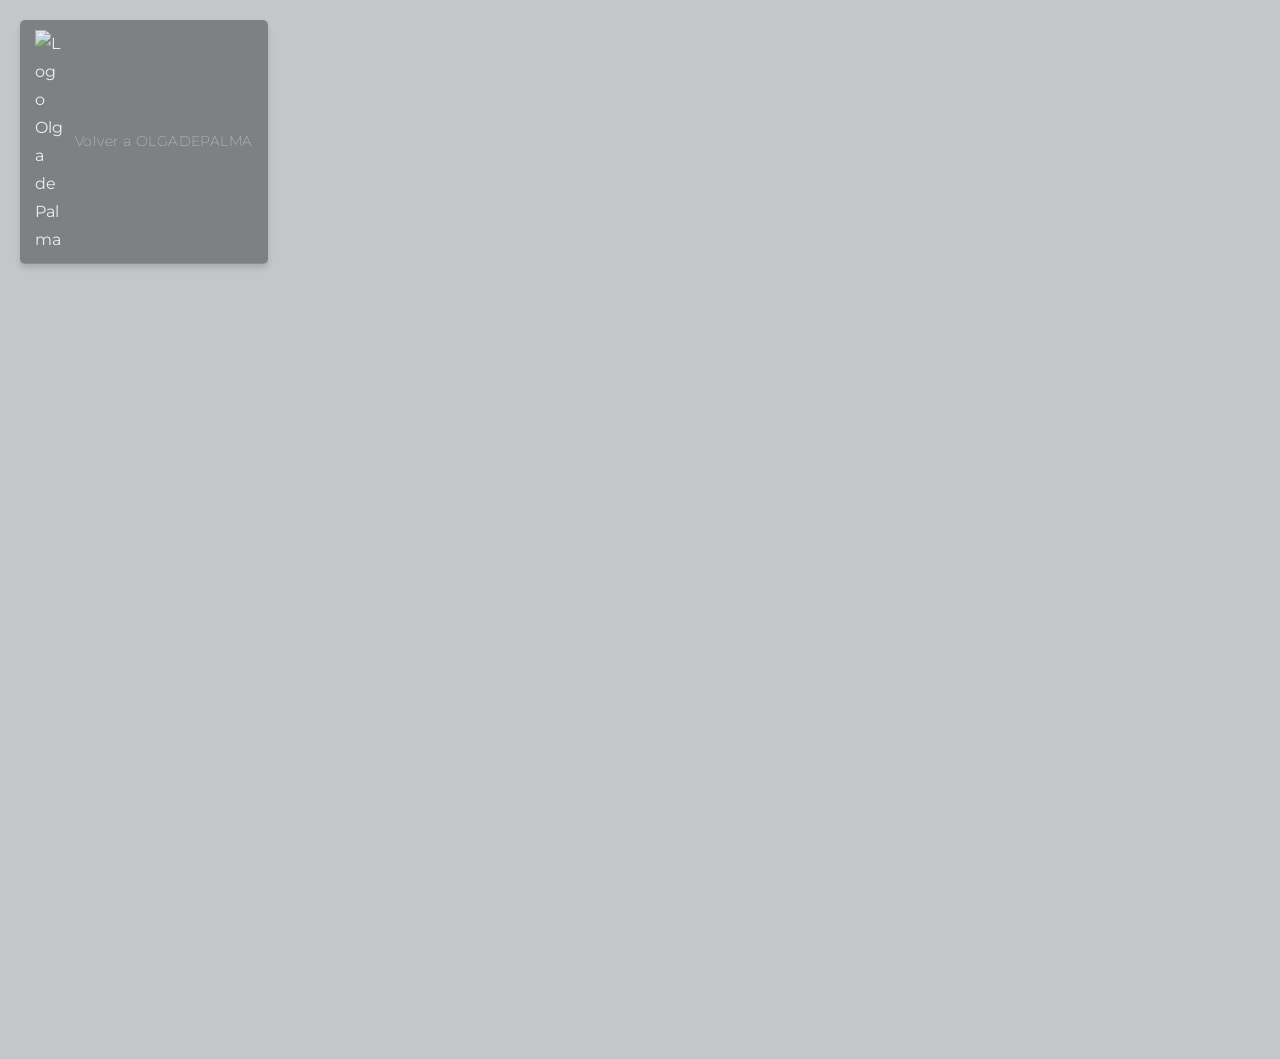
==== index.html @ db9b8082 "Añadir landing GTS y enlaces cruzados con la de Sony - Nueva landing gts/ con el roster de GTS, fond" ====
<!DOCTYPE html>

<html lang="en">
<head>
<meta charset="utf-8"/>
<meta content="ie=edge" http-equiv="x-ua-compatible"/>
<title>Sony Music Line-Up | Olga de Palma</title>
<meta content="width=device-width, initial-scale=1, shrink-to-fit=no" name="viewport"/>
<meta content="telephone=no" name="format-detection"/>
<meta content="true" name="HandheldFriendly"/>
<link href="https://fonts.googleapis.com/css2?family=Montserrat:wght@400;600&family=Oswald:wght@500&family=Poppins:wght@200;300;400;600&family=Material+Icons&display=swap" rel="stylesheet">
<link href="css/vendor.css" rel="stylesheet"/>
<link href="css/main.css" rel="stylesheet"/>
<link href="https://stackpath.bootstrapcdn.com/font-awesome/4.7.0/css/font-awesome.min.css" rel="stylesheet"/>

<!-- ICONS-->

<link href="img/content/android-chrome-192x192.png" rel="icon" sizes="192x192" type="image/png"/>
<meta content="#ffffff" name="msapplication-TileColor"/>
<meta content="img/content/favicon-32x32" name="msapplication-TileImage"/>

<link href="img/content/apple-touch-icon.png" rel="apple-touch-icon" sizes="180x180"/><link href="img/content/favicon-32x32.png" rel="icon" sizes="32x32" type="image/png"/><link href="img/content/favicon-16x16.png" rel="icon" sizes="16x16" type="image/png"/><link href="img/content/manifest.json" rel="manifest"/><meta content="#ffffff" name="theme-color"/></head>
<body data-barba="wrapper">
<!-- Loading Spinner-->
<svg class="spinner js-spinner d-lg-none d-block" height="65px" viewbox="0 0 66 66" width="65px" xmlns="http://www.w3.org/2000/svg">
<circle class="spinner__path" cx="33" cy="33" fill="none" r="30" stroke-linecap="round" stroke-width="6"></circle>
</svg>
<!-- - Loading Spinner-->
<!-- Cursor follower-->
<div class="cursor" id="js-cursor">
<div class="cursor__follower">
<svg version="1.1" viewbox="0 0 100 100" xmlns="http://www.w3.org/2000/svg" xmlns:xlink="http://www.w3.org/1999/xlink">
<circle cx="50" cy="50" id="inner" r="40"></circle>
<circle cx="50" cy="50" id="outter" r="40"></circle>
</svg>
</div>
</div>
<!-- - Cursor follower-->
<!-- Project hover backgrounds-->
<div class="project-backgrounds">
<div class="project-backgrounds__overlay overlay overlay_dark"></div>
</div>

<!-- PAGE HEADER -->
<header class="header header_fixed container-fluid">
  <div class="row justify-content-between align-items-center">
    
   <!-- <a class="logo goto-slide" href="#lineup">
  <img src="img/logo sony.svg" alt="Sony Music" class="logo__img">
</a> 
    
    <div class="col-auto header__col-right">
      <div class="header__burger" id="js-burger">
        <div class="header__burger-line"></div>
        <div class="header__burger-line"></div>
      </div>
    </div> -->

  </div>
</header>
<style>
  /* Bloquear scroll vertical */
html, body {
    overflow: hidden !important;
    height: 100vh;
    margin: 0;
    padding: 0;
}

.page-wrapper {
    overflow: hidden;
    height: 100vh;
    width: 100%;
}

body {
    overscroll-behavior: none;
    -webkit-overflow-scrolling: touch;
    position: fixed;
    width: 100%;
}
</style>
  
<!-- MENU CATEGORIAS 
<div class="header__wrapper-overlay-menu">
<div class="header__wrapper-menu">
<ul class="menu-overlay js-menu-overlay">
<li><a href="#actrices-actors"><div class="menu-overlay__item-wrapper"><span class="split-chars">ACTRICES Y ACTORES</span></div></a></li>
<li><a href="#escritores"><div class="menu-overlay__item-wrapper"><span class="split-chars">ESCRITORXS</span></div></a></li>
<li><a href="#artistas"><div class="menu-overlay__item-wrapper"><span class="split-chars">ARTISTAS</span></div></a></li>
<li><a href="#cantantes"><div class="menu-overlay__item-wrapper"><span class="split-chars">CANTANTES</span></div></a></li>
</ul>
</div>
<!-- menu 
<div class="header__wrapper-overlay-widgets color-white bg-dark">

  <div class="header__wrapper-property">

    <div class="figure-property">

      <!-- Buscador de talentos 
<div class="talent-search-bar" style="margin-bottom:20px;">
  <input type="text" id="talent-search" placeholder="Buscar talents...">
</div>
      <!-- LISTADO DE TALENTOS COMPLETO 
<div class="talent-list-block" style="max-height: 60vh; overflow-y: auto; margin-bottom: 40px;">
  
  <h5 class="talent-category">ACTRICES Y ACTORES</h5>
  <ul class="talent-list">
    <li><a href="#a2" class="goto-slide">AÏCHA VILLAVERDE</a></li>
    <li><a href="#a1" class="goto-slide">SUSANA ABAITUA</a></li>
  </ul>

  <h5 class="talent-category">ESCRITORXS</h5>
  <ul class="talent-list">
    <li><a href="#e1" class="goto-slide">FRANCESC MIRALLES</a></li>
  
  </ul>

  <h5 class="talent-category">ARTISTAS</h5>
  <ul class="talent-list">
    <li><a href="#r1" class="goto-slide">VALENTINA AMÉSTICA</a></li>
  </ul>

  <h5 class="talent-category">CANTANTES</h5>
  <ul class="talent-list">
    <li><a href="#c3" class="goto-slide">ABRAHAM MATEO</a></li>
    <li><a href="#c4" class="goto-slide">ALEJANDRO SANZ</a></li>
    <li><a href="#c5" class="goto-slide">AMARAL</a></li>
    <li><a href="#c6" class="goto-slide">AMAYA</a></li>
    <li><a href="#c7" class="goto-slide">ANA MENA</a></li>
    <li><a href="#c8" class="goto-slide">ARDE BOGOTÁ</a></li>
    <li><a href="#c29" class="goto-slide">BAD BUNNY</a></li>
    <li><a href="#c9" class="goto-slide">BB TRICKS</a></li>
    <li><a href="#c31" class="goto-slide">BECKY G</a></li>
    <li><a href="#c30" class="goto-slide">BEÉLE</a></li>
    <li><a href="#c81" class="goto-slide">BELÉN AGUILERA</a></li>
    <li><a href="#c32" class="goto-slide">BIZARRAP</a></li>
    <li><a href="#c10" class="goto-slide">C. TANGANA</a></li>
    <li><a href="#c33" class="goto-slide">CAMILO</a></li>
    <li><a href="#c34" class="goto-slide">CARLOS RIVERA</a></li>
    <li><a href="#c35" class="goto-slide">CARLOS VIVES</a></li>
    <li><a href="#c36" class="goto-slide">CATRIEL Y PACO AMOROSO</a></li>
    <li><a href="#c37" class="goto-slide">CHRISTINA AGUILERA</a></li>
    <li><a href="#c38" class="goto-slide">DAMIANO</a></li>
    <li><a href="#c11" class="goto-slide">DANI MARTÍN</a></li>
    <li><a href="#c39" class="goto-slide">DIEGO TORRES</a></li>
    <li><a href="#c40" class="goto-slide">DOMELIPA</a></li>
    <li><a href="#c41" class="goto-slide">DUKI</a></li>
    <li><a href="#c12" class="goto-slide">EL NIÑO DE ELCHE</a></li>
    <li><a href="#c42" class="goto-slide">EMILIA</a></li>
    <li><a href="#c43" class="goto-slide">ENRIQUE IGLESIAS</a></li>
    <li><a href="#c13" class="goto-slide">ESTOPA</a></li>
    <li><a href="#c44" class="goto-slide">EVALUNA</a></li>
    <li><a href="#c45" class="goto-slide">GALE</a></li>
    <li><a href="#c46" class="goto-slide">GLORIA ESTEFAN</a></li>
    <li><a href="#c14" class="goto-slide">GUITARRICADELAFUENTE</a></li>
    <li><a href="#c15" class="goto-slide">INDIA MARTÍNEZ</a></li>
    <li><a href="#c47" class="goto-slide">JENNIFER LOPEZ</a></li>
    <li><a href="#c48" class="goto-slide">JORGE DREXLER</a></li>
    <li><a href="#c20" class="goto-slide">JULIETA</a></li>
    <li><a href="#c49" class="goto-slide">JULIETA VENEGAS</a></li>
    <li><a href="#c50" class="goto-slide">KANY GARCÍA</a></li>
    <li><a href="#c51" class="goto-slide">KAPO</a></li>
    <li><a href="#c52" class="goto-slide">LALI</a></li>
    <li><a href="#c22" class="goto-slide">LEIVA</a></li>
    <li><a href="#c53" class="goto-slide">LIA KALI</a></li>
    <li><a href="#c54" class="goto-slide">LUISA SONZA</a></li> 
    <li><a href="#c1" class="goto-slide">LUNA KI</a></li>
    <!--<li><a href="#c55" class="goto-slide">LUZ GAGGI</a></li>
    <li><a href="#c56" class="goto-slide">MALUMA</a></li>
    <li><a href="#c16" class="goto-slide">MANOLO GARCÍA</a></li>
    <li><a href="#c57" class="goto-slide">MANUEL TURIZO</a></li>
    <li><a href="#c58" class="goto-slide">MARC ANTHONY</a></li> 
    <li><a href="#c80" class="goto-slide">MARINA CARMONA</a></li>
    <!-- <li><a href="#c59" class="goto-slide">MARSHMELLO</a></li>
    <li><a href="#c17" class="goto-slide">MELENDI</a></li>
    <li><a href="#c63" class="goto-slide">MILO J</a></li> 
    <li><a href="#c2" class="goto-slide">MIRIAM RODRÍGUEZ</a></li>
   <!-- <li><a href="#c60" class="goto-slide">NATALIA LAFOURCADE</a></li>
    <li><a href="#c61" class="goto-slide">NATHY PELUSO</a></li>
    <li><a href="#c62" class="goto-slide">NATTI NATASHA</a></li>
    <li><a href="#c64" class="goto-slide">NICKY NICOLE</a></li>
    <li><a href="#c18" class="goto-slide">NIÑA PASTORI</a></li>
    <li><a href="#c65" class="goto-slide">NODAL</a></li>
    <li><a href="#c19" class="goto-slide">OMAR MONTES</a></li>
    <li><a href="#c66" class="goto-slide">OZUNA</a></li>
    <li><a href="#c67" class="goto-slide">PALOMA MAMI</a></li>
    <li><a href="#c68" class="goto-slide">RAUW ALEJANDRO</a></li>
    <li><a href="#c24" class="goto-slide">RELS B</a></li>
    <li><a href="#c23" class="goto-slide">RESIDENTE</a></li>
    <li><a href="#c69" class="goto-slide">RICKY MARTIN</a></li>
    <li><a href="#c70" class="goto-slide">ROMEO SANTOS</a></li>
    <li><a href="#c25" class="goto-slide">ROSALÍA</a></li>
    <li><a href="#c26" class="goto-slide">ROZALÉN</a></li>
    <li><a href="#c71" class="goto-slide">SHAKIRA</a></li>
    <li><a href="#c74" class="goto-slide">THALIA</a></li>
    <li><a href="#c72" class="goto-slide">TINI</a></li>
    <li><a href="#c73" class="goto-slide">TOKISHA</a></li>
    <li><a href="#c27" class="goto-slide">TWIN MELODY</a></li>
    <li><a href="#c28" class="goto-slide">VICCO</a></li>
  </ul>


</div>

    </div>

  </div>

  <!-- BLOQUE DE EMAIL 
  <div class="header__wrapper-property">
    <div class="figure-property">
      <div class="figure-property__wrapper-heading">
        <h6 class="split-text">E-mail</h6>
      </div>
      <div class="figure-property__content">
        <ul class="figure-property__list">
          <li class="figure-property__item">
            <div class="split-text"><a href="mailto:olga@olgadepalma.com">olga@olgadepalma.com</a></div>
          </li>
        </ul>
      </div>
    </div>
  </div>

</div>
<!-- - information 
</div>
</header>

<!-- - PAGE HEADER -->
<!-- PAGE MAIN-->
<main class="page-wrapper" data-barba="container" data-barba-namespace="light">
<!-- section HEADINGS SLIDER -->
<section class="section section-fullscreen-slider section-headings-slider section-fullheight" data-os-animation="data-os-animation">
<div class="section-fullheight__inner section-fullscreen-slider__inner">
  
<div class="slider swiper-container slider-headings js-slider-headings" tabindex="0">
  
<div class="swiper-wrapper">

  <!--portada-->
<div id="lineup" class="swiper-slide slider-headings__slide" style="background-image: url('img/fotos/fondo.jpeg'); background-size: cover; background-position: center;">
  <div class="slide-content">
    <a class="logo goto-slide" href="#lineup">
      <img src="img/logo sony.svg" alt="Sony Music" class="logo__img_home">
    </a>
    <h2 class="white-text">
  ARTIST ROSTER
</h2>
  </div>
</div>

<!-- Slide 1 -->
<div class="swiper-slide slider-headings__slide sony-slide" id="sony-slide-1" data-slide="sony-slide-1" style="background-image: url('img/fotos/fondo.jpeg'); background-size: cover; background-position: center;">
  <div class="sony-slide-wrapper">
    <div class="sony-grid">
      <div class="artist-card" onclick="showPopup('ABRAHAM MATEO')">
        <img src="img/fotos/abrahammateo.webp" alt="Abraham Mateo">
        <span>ABRAHAM MATEO</span>
      </div>
      <div class="artist-card" onclick="showPopup('ALEJANDRO SANZ')">
        <img src="img/fotos/alejandrosanz.jpeg" alt="Alejandro Sanz">
        <span>ALEJANDRO SANZ</span>
      </div>
      <div class="artist-card" onclick="showPopup('ANA MENA')">
        <img src="img/fotos/anamena.webp" alt="Ana Mena">
        <span>ANA MENA</span>
      </div>
      <div class="artist-card" onclick="showPopup('C. TANGANA')">
        <img src="img/fotos/ctangana.jpeg" alt="C. Tangana">
        <span>C. TANGANA</span>
      </div>
      <div class="artist-card" onclick="showPopup('LIA KALI')">
        <img src="img/fotos/liakali.jpeg" alt="Lia Kali">
        <span>LIA KALI</span>
      </div>
      <div class="artist-card" onclick="showPopup('BAD BUNNY')">
        <img src="img/fotos/badbunny.jpeg" alt="Bad Bunny">
        <span>BAD BUNNY</span>
      </div>
      <div class="artist-card" onclick="showPopup('BEÉLE')">
        <img src="img/fotos/beele.jpeg" alt="Beéle">
        <span>BEÉLE</span>
      </div>
      <div class="artist-card" onclick="showPopup('SHAKIRA')">
        <img src="img/fotos/shakira.jpeg" alt="Shakira">
        <span>SHAKIRA</span>
      </div>
      <div class="artist-card" onclick="showPopup('MANUEL TURIZO')">
        <img src="img/fotos/manuelturizo.jpg" alt="Manuel Turizo">
        <span>MANUEL TURIZO</span>
      </div>
      <div class="artist-card" onclick="showPopup('BELÉN AGUILERA')">
        <img src="img/fotos/belenaguilera.jpeg" alt="Belén Aguilera">
        <span>BELÉN AGUILERA</span>
      </div>
      <div class="artist-card" onclick="showPopup('DELLAFUENTE')">
        <img src="img/fotos/dellafuente.jpg" alt="Dellafuente">
        <span>DELLAFUENTE</span>
      </div>
      <div class="artist-card" onclick="showPopup('MAFALDA CARDENAL')">
        <img src="img/fotos/mafalda.jpeg" alt="Mafalda Cardenal">
        <span>MAFALDA CARDENAL</span>
      </div>
      <div class="artist-card" onclick="showPopup('YERAI CORTÉS')">
        <img src="img/fotos/YeraiCOrtes.jpeg" alt="Yerai Cortés">
        <span>YERAI CORTÉS</span>
      </div>
      <div class="artist-card" onclick="showPopup('CATRIEL Y PACO AMOROSO')">
        <img src="img/fotos/catrielypacoamoroso.jpeg" alt="Catriel y Paco Amoroso">
        <span>CATRIEL Y PACO AMOROSO</span>
      </div>
      <div class="artist-card" onclick="showPopup('TINI')">
        <img src="img/fotos/tini.jpg" alt="Tini">
        <span>TINI</span>
      </div>
      <div class="artist-card" onclick="showPopup('RELS B')">
        <img src="img/fotos/relsb.jpeg" alt="Rels B">
        <span>RELS B</span>
      </div>
      <div class="artist-card" onclick="showPopup('CARMINHO')">
        <img src="img/fotos/Carminho.jpeg" alt="Carminho">
        <span>CARMINHO</span>
      </div>
      <div class="artist-card" onclick="showPopup('ARDE BOGOTÁ')">
        <img src="img/fotos/ardebogota.jpeg" alt="Arde Bogotá">
        <span>ARDE BOGOTÁ</span>
      </div>
    </div>
  </div>
</div>



<!-- Slide 2 -->
<div class="swiper-slide slider-headings__slide sony-slide" id="sony-slide-2" data-slide="sony-slide-2" style="background-image: url('img/fotos/fondo.jpeg'); background-size: cover; background-position: center;">
  <div class="sony-slide-wrapper">
    <div class="sony-grid">
      <div class="artist-card" onclick="showPopup('DUKI')">
        <img src="img/fotos/duki.jpeg" alt="Duki">
        <span>DUKI</span>
      </div>
      <div class="artist-card" onclick="showPopup('JULIETA')">
        <img src="img/fotos/julieta.jpeg" alt="Julieta">
        <span>JULIETA</span>
      </div>
      <div class="artist-card" onclick="showPopup('JORGE DREXLER')">
        <img src="img/fotos/jorgedrexler.jpeg" alt="Jorge Drexler">
        <span>JORGE DREXLER</span>
      </div>
      <div class="artist-card" onclick="showPopup('EMILIA')">
        <img src="img/fotos/emilia.jpg" alt="Emilia">
        <span>EMILIA</span>
      </div>
      <div class="artist-card" onclick="showPopup('LEIVA')">
        <img src="img/fotos/leiva.jpeg" alt="Leiva">
        <span>LEIVA</span>
      </div>
      <div class="artist-card" onclick="showPopup('INDIA MARTÍNEZ')">
        <img src="img/fotos/indiamartinez.jpeg" alt="India Martínez">
        <span>INDIA MARTÍNEZ</span>
      </div>
      <div class="artist-card" onclick="showPopup('NATHY PELUSO')">
        <img src="img/fotos/nathypeluso.webp" alt="Nathy Peluso">
        <span>NATHY PELUSO</span>
      </div>
      <div class="artist-card" onclick="showPopup('GALE')">
        <img src="img/fotos/gale.jpeg" alt="Gale">
        <span>GALE</span>
      </div>
      <div class="artist-card" onclick="showPopup('GUITARRICADELAFUENTE')">
        <img src="img/fotos/guitarricadelafuente.jpeg" alt="Guitarricadelafuente">
        <span>GUITARRICADELAFUENTE</span>
      </div>
      <div class="artist-card" onclick="showPopup('KAPO')">
        <img src="img/fotos/kapo.jpeg" alt="Kapo">
        <span>KAPO</span>
      </div>
      <div class="artist-card" onclick="showPopup('LALI')">
        <img src="img/fotos/lali.jpeg" alt="Lali">
        <span>LALI</span>
      </div>
      <div class="artist-card" onclick="showPopup('CAMILO')">
        <img src="img/fotos/camilo.jpeg" alt="Camilo">
        <span>CAMILO</span>
      </div>
      <div class="artist-card" onclick="showPopup('DOMELIPA')">
        <img src="img/fotos/domelipa.jpeg" alt="Domelipa">
        <span>DOMELIPA</span>
      </div>
      <div class="artist-card" onclick="showPopup('DAMIANO')">
        <img src="img/fotos/damiano.jpeg" alt="Damiano">
        <span>DAMIANO</span>
      </div>
      <div class="artist-card" onclick="showPopup('ROSALÍA')">
        <img src="img/fotos/rosalia.webp" alt="Rosalía">
        <span>ROSALÍA</span>
      </div>
      <div class="artist-card" onclick="showPopup('ESTOPA')">
        <img src="img/fotos/estopa.jpeg" alt="Estopa">
        <span>ESTOPA</span>
      </div>
      <div class="artist-card" onclick="showPopup('RICKY MARTIN')">
        <img src="img/fotos/rickymartin.jpeg" alt="Ricky Martin">
        <span>RICKY MARTIN</span>
      </div>
      <div class="artist-card" onclick="showPopup('JULIETA VENEGAS')">
        <img src="img/fotos/julietavenegas.jpeg" alt="Julieta Venegas">
        <span>JULIETA VENEGAS</span>
      </div>
    </div>
  </div>
</div>



<!-- Slide Galería Sony 3 -->
<div class="swiper-slide slider-headings__slide sony-slide" id="sony-slide-3" style="background-image: url('img/fotos/fondo.jpeg'); background-size: cover; background-position: center;">
  <div class="sony-slide-wrapper">
    <div class="sony-grid">
      <div class="artist-card" onclick="showPopup('RAUW ALEJANDRO')">
        <img src="img/fotos/rauwalejandro.jpeg" alt="Rauw Alejandro">
        <span>RAUW ALEJANDRO</span>
      </div>
      <div class="artist-card" onclick="showPopup('NICKI NICOLE')">
        <img src="img/fotos/nickynicole.jpeg" alt="Nicki Nicole">
        <span>NICKI NICOLE</span>
      </div>
      <div class="artist-card" onclick="showPopup('JENNIFER LÓPEZ')">
        <img src="img/fotos/jenniferlopez.jpeg" alt="Jennifer López">
        <span>JENNIFER LÓPEZ</span>
      </div>
      <div class="artist-card" onclick="showPopup('RESIDENTE')">
        <img src="img/fotos/residente.jpeg" alt="Residente">
        <span>RESIDENTE</span>
      </div>
      <div class="artist-card" onclick="showPopup('OZUNA')">
        <img src="img/fotos/ozuna.jpeg" alt="Ozuna">
        <span>OZUNA</span>
      </div>
      <div class="artist-card" onclick="showPopup('MALUMA')">
        <img src="img/fotos/maluma.jpeg" alt="Maluma">
        <span>MALUMA</span>
      </div>
      <div class="artist-card" onclick="showPopup('ENRIQUE IGLESIAS')">
        <img src="img/fotos/enriqueiglesias.jpeg" alt="Enrique Iglesias">
        <span>ENRIQUE IGLESIAS</span>
      </div>
      <div class="artist-card" onclick="showPopup('ROMEO SANTOS')">
        <img src="img/fotos/romeosantos.jpeg" alt="Romeo Santos">
        <span>ROMEO SANTOS</span>
      </div>
      <div class="artist-card" onclick="showPopup('BECKY G')">
        <img src="img/fotos/beckyg.jpeg" alt="Becky G">
        <span>BECKY G</span>
      </div>
      <div class="artist-card" onclick="showPopup('CHRISTINA AGUILERA')">
        <img src="img/fotos/christinaaguilera.jpeg" alt="Christina Aguilera">
        <span>CHRISTINA AGUILERA</span>
      </div>
      <div class="artist-card" onclick="showPopup('GLORIA ESTEFAN')">
        <img src="img/fotos/gloriaestefan.jpeg" alt="Gloria Estefan">
        <span>GLORIA ESTEFAN</span>
      </div>
      <div class="artist-card" onclick="showPopup('NODAL')">
        <img src="img/fotos/nodal.jpeg" alt="Nodal">
        <span>NODAL</span>
      </div>
      <div class="artist-card" onclick="showPopup('NATALIA LAFOURCADE')">
        <img src="img/fotos/natalialafourcade.jpeg" alt="Natalia Lafourcade">
        <span>NATALIA LAFOURCADE</span>
      </div>
      <div class="artist-card" onclick="showPopup('THALIA')">
        <img src="img/fotos/thalia.jpeg" alt="Thalia">
        <span>THALIA</span>
      </div>
      <div class="artist-card" onclick="showPopup('LUISA SONZA')">
        <img src="img/fotos/luisasonza.jpeg" alt="Luisa Sonza">
        <span>LUISA SONZA</span>
      </div>
      <div class="artist-card" onclick="showPopup('BIZARRAP')">
        <img src="img/fotos/bizarrap.jpeg" alt="Bizarrap">
        <span>BIZARRAP</span>
      </div>
      <div class="artist-card" onclick="showPopup('MARC ANTHONY')">
        <img src="img/fotos/marcanthony.jpeg" alt="Marc Anthony">
        <span>MARC ANTHONY</span>
      </div>
      <div class="artist-card" onclick="showPopup('AMARAL')">
        <img src="img/fotos/amaral.jpeg" alt="Amaral">
        <span>AMARAL</span>
      </div>
    </div>
  </div>
</div>

<!-- Slide Galería Sony 4 -->
<div class="swiper-slide slider-headings__slide sony-slide" id="sony-slide-4" style="background-image: url('img/fotos/fondo.jpeg'); background-size: cover; background-position: center;">
  <div class="sony-slide-wrapper">
    <div class="sony-grid">
      <div class="artist-card" onclick="showPopup('NATTI NATASHA')">
        <img src="img/fotos/nattinatasha.jpeg" alt="Natti Natasha">
        <span>NATTI NATASHA</span>
      </div>
      <div class="artist-card" onclick="showPopup('PALOMA MAMI')">
        <img src="img/fotos/palomamami.jpeg" alt="Paloma Mami">
        <span>PALOMA MAMI</span>
      </div>
      <div class="artist-card" onclick="showPopup('MELENDI')">
        <img src="img/fotos/melendi.jpeg" alt="Melendi">
        <span>MELENDI</span>
      </div>
      <div class="artist-card" onclick="showPopup('AMAIA MONTERO')">
        <img src="img/fotos/amaya.jpeg" alt="Amaia Montero">
        <span>AMAIA MONTERO</span>
      </div>
      <div class="artist-card" onclick="showPopup('ROZALÉN')">
        <img src="img/fotos/rozalen.jpeg" alt="Rozalén">
        <span>ROZALÉN</span>
      </div>
      <div class="artist-card" onclick="showPopup('BB TRICKZ')">
        <img src="img/fotos/bbtrickz.jpeg" alt="BB Trickz">
        <span>BB TRICKZ</span>
      </div>
      <div class="artist-card" onclick="showPopup('TOKISHA')">
        <img src="img/fotos/tokisha.jpeg" alt="Tokisha">
        <span>TOKISHA</span>
      </div>
      <div class="artist-card" onclick="showPopup('VICCO')">
        <img src="img/fotos/vicco.jpeg" alt="Vicco">
        <span>VICCO</span>
      </div>
      <div class="artist-card" onclick="showPopup('MILO J')">
        <img src="img/fotos/miloj.jpeg" alt="Milo J">
        <span>MILO J</span>
      </div>
      <div class="artist-card" onclick="showPopup('DANI MARTÍN')">
        <img src="img/fotos/danimartin.jpeg" alt="Dani Martín">
        <span>DANI MARTÍN</span>
      </div>
      <div class="artist-card" onclick="showPopup('EVALUNA')">
        <img src="img/fotos/evaluna.jpeg" alt="Evaluna">
        <span>EVALUNA</span>
      </div>
      <div class="artist-card" onclick="showPopup('EL NIÑO DE ELCHE')">
        <img src="img/fotos/elche.jpeg" alt="El Niño de Elche">
        <span>EL NIÑO DE ELCHE</span>
      </div>
      <div class="artist-card" onclick="showPopup('MANOLO GARCÍA')">
        <img src="img/fotos/manologarcia.jpeg" alt="Manolo García">
        <span>MANOLO GARCÍA</span>
      </div>
      <div class="artist-card" onclick="showPopup('CARLOS RIVERA')">
        <img src="img/fotos/carlosrivera.jpeg" alt="Carlos Rivera">
        <span>CARLOS RIVERA</span>
      </div>
      <div class="artist-card" onclick="showPopup('OMAR MONTES')">
        <img src="img/fotos/omarmontes.jpeg" alt="Omar Montes">
        <span>OMAR MONTES</span>
      </div>
      <div class="artist-card" onclick="showPopup('LUZ GAGGI')">
        <img src="img/fotos/luzgaggi.jpeg" alt="Luz Gaggi">
        <span>LUZ GAGGI</span>
      </div>
      <div class="artist-card" onclick="showPopup('MARSHMELLO')">
        <img src="img/fotos/marshmello.jpeg" alt="Marshmello">
        <span>MARSHMELLO</span>
      </div>
    </div>
  </div>
</div>


<!-- Contacto Olga de Palma visible SIEMPRE -->

<div id="lineup" class="swiper-slide slider-headings__slide" style="background-image: url('img/fotos/fondo.jpeg'); background-size: cover; background-position: center;">
  <div class="slide-content">
    <!-- Logo en una fila superior -->
    <div class="logo-container">
      <img src="img/OLGADEPALMA_WHITE.svg" alt="olgadepalma" class="logo__img_footer">
    </div>
   <!-- Información en una fila inferior -->
<div class="footer-container">
  <span class="footer-name">OLGADEPALMA</span>
  <a href="mailto:olga@olgadepalma.com" class="footer-link">
    <i class="fa fa-envelope"></i> olga@olgadepalma.com
  </a>
  <a href="https://instagram.com/olgadepalma" target="_blank" class="footer-link">
    <i class="fa fa-instagram"></i> @olgadepalma
  </a>
</div>
<!-- Botones finales (solo en la última página): otro roster + volver a OLGADEPALMA -->
<div class="roster-actions">
<a href="gts/" class="roster-switch">
  <span>Ver artistas</span>
  <img src="img/gts/logo-gts-white.png" alt="GTS" class="roster-switch__logo">
  <i class="fa fa-long-arrow-right"></i>
</a>
<a href="https://lineup.olgadepalma.com" class="roster-switch" target="_blank">
  <span>Volver a</span>
  <img src="img/ODP_WHITE.svg" alt="Olga de Palma" class="roster-switch__logo roster-switch__logo--odp">
  <i class="fa fa-long-arrow-right"></i>
</a>
</div>
  </div>
</div>
<!-- - background images -->
<div class="slider-headings__footer">
<div class="slider__dots js-slider-headings__dots"></div>
<!-- - dots -->
<div class="slider__progress slider-headings__progress">
<div class="swiper-container slider-headings__counter js-slider-headings-counter-current">
<div class="swiper-wrapper"></div>
</div>
</div>
<!-- - counter -->
<div class="slider__arrow slider-headings__arrow slider-headings__arrow_prev js-slider-headings__prev">
<div class="slider__arrow-inner"><i class="material-icons">keyboard_arrow_left</i></div>
</div>
<div class="slider__arrow slider-headings__arrow slider-headings__arrow_next js-slider-headings__next">
<div class="slider__arrow-inner"><i class="material-icons">keyboard_arrow_right</i></div>
</div>
<!-- - nav arrows -->
</div>
</div>
</section>
<!-- - section HEADINGS SLIDER -->
 
</main>

<canvas id="js-webgl"></canvas>
<!-- - PAGE MAIN-->

<!-- Botón fijo -->
<a href="https://lineup.olgadepalma.com" class="fixed-button" target="_blank">
  <img src="img/ODP_WHITE.svg" alt="Logo Olga de Palma" class="fixed-button__logo">
  <span class="fixed-button__text text-thin">Volver a OLGADEPALMA</span>
</a>


<!--MENU GO TO-->
<script>
document.addEventListener('DOMContentLoaded', function () {
  function goToSlideOnClick(selector) {
    document.querySelectorAll(selector).forEach(link => {
      link.addEventListener('click', function (e) {
        const href = this.getAttribute('href');
        if (href && href.startsWith('#')) {
          const targetId = href.substring(1);
          const targetSlide = document.getElementById(targetId);
          if (targetSlide && window.sliderHeadingsInstance) {
            e.preventDefault();
            const slides = document.querySelectorAll('.swiper-slide');
            let targetIndex = -1;
            slides.forEach((slide, index) => {
              if (slide === targetSlide) targetIndex = index;
            });
           if (targetIndex !== -1) {
  window.sliderHeadingsInstance.slideTo(targetIndex, 200);
  // Cierra el menú si está abierto
  const $burger = document.getElementById('js-burger');
  if ($burger && $burger.classList.contains('header__burger_opened')) {
    $burger.click();
  }
  
}
          }
          // Cierra el menú si está abierto
          const $burger = document.getElementById('js-burger');
          if ($burger && $burger.classList.contains('header__burger_opened')) {
            $burger.click();
          }
        }
      });
    });
  }
  goToSlideOnClick('.menu-overlay a[href^="#"]');
  goToSlideOnClick('.talent-list a[href^="#"]');
  goToSlideOnClick('.logo.goto-slide');
});
</script>

<!--SEARCH-->
<script>
document.addEventListener('DOMContentLoaded', function () {
  const searchInput = document.getElementById('talent-search');
  if (searchInput) {
    searchInput.addEventListener('input', function () {
      const filter = this.value.toLowerCase();
      document.querySelectorAll('.talent-list li').forEach(function (li) {
        const text = li.textContent.toLowerCase();
        li.style.display = text.includes(filter) ? '' : 'none';
      });
    });
  }
});
document.addEventListener('overlayMenuClosed', function() {
  console.log('overlayMenuClosed');
  const slider = document.querySelector('.js-slider-headings');
  if (slider) {
    slider.setAttribute('tabindex', '0');
    slider.blur();
    slider.focus({ preventScroll: true });
  }
});

</script>

<script src="js/vendor.js"></script>
<script src="js/plugins/swiper.mousewheel.min.js"></script>
<script src="js/components.js"></script>


</body>
</html>
---- css/main.css ----
/* FONT */
@font-face {
  font-family: 'Avelire';
  src: url('../fonts/AVELIRE.otf') format('opentype');
  font-weight: normal;
  font-style: normal;
}

/* Ya no necesitas Helvetica Neue Thin si no la vas a usar más, pero si quieres mantenerla para algo especial puedes dejarla */
@font-face {
  font-family: 'Helvetica Neue Thin';
  src: url('../fonts/helvetica-neue-thin.ttf') format('truetype');
  font-weight: 100;
  font-style: normal;
}

/* ============================
   FONT: FAVORIT
   ============================ */

/* Light (300) */
@font-face {
  font-family: 'Favorit';
  src: url('../fonts/Favorit_Light.otf') format('opentype');
  font-weight: 300;
  font-style: normal;
}

/* Light Italic (300 italic) */
@font-face {
  font-family: 'Favorit';
  src: url('../fonts/Favorit_Light-Italic.otf') format('opentype');
  font-weight: 300;
  font-style: italic;
}

/* Regular (400) */
@font-face {
  font-family: 'Favorit';
  src: url('../fonts/Favorit_Regular.otf') format('opentype');
  font-weight: 400;
  font-style: normal;
}

/* Regular Italic (400 italic) */
@font-face {
  font-family: 'Favorit';
  src: url('../fonts/Favorit_Regular-Italic.otf') format('opentype');
  font-weight: 400;
  font-style: italic;
}

/* Medium (500) */
@font-face {
  font-family: 'Favorit';
  src: url('../fonts/Favorit_Medium.otf') format('opentype');
  font-weight: 500;
  font-style: normal;
}

/* Medium Italic (500 italic) */
@font-face {
  font-family: 'Favorit';
  src: url('../fonts/Favorit_Medium-Italic.otf') format('opentype');
  font-weight: 500;
  font-style: italic;
}

/* Bold (700) */
@font-face {
  font-family: 'Favorit';
  src: url('../fonts/Favorit_Bold.otf') format('opentype');
  font-weight: 700;
  font-style: normal;
}

/* Bold Italic (700 italic) */
@font-face {
  font-family: 'Favorit';
  src: url('../fonts/Favorit_Bold-Italic.otf') format('opentype');
  font-weight: 700;
  font-style: italic;
}



html {
  font-size: 16px;
  -moz-osx-font-smoothing: grayscale;
  -webkit-font-smoothing: antialiased;
  text-rendering: optimizeLegibility;
  overflow-x: hidden;
  width: 100%;
  height: 100%;
}

body {
  position: relative;
  width: 100%;
  min-width: 320px;
  font-family: 'Helvetica Neue Thin', sans-serif;
  background-color: #c5c6c9;
  color: #333333;
  font-size: 100%;
  line-height: 1.75;
  overflow-x: hidden;
  word-wrap: break-word;
}

.body_lock-scroll {
  overflow-y: hidden;
  position: fixed;
  top: 0;
  right: 0;
  bottom: 0;
  left: 0;
}

.body_custom-cursor {
  cursor: none;
}

img {
  max-width: 100%;
  height: auto;
}

.container-fluid {
  padding-left: 120px;
  padding-right: 120px;
}

.container {
  padding-left: 25px;
  padding-right: 25px;
}

.row {
  margin-left: -25px;
  margin-right: -25px;
}

.col, [class*=col-] {
  padding-left: 25px;
  padding-right: 25px;
}

.no-gutters {
  margin-left: 0 !important;
  margin-right: 0 !important;
}

.page-wrapper {
  z-index: 50;
}

@media screen and (max-width: 1400px) {
  .container-fluid {
    padding-left: 80px;
    padding-right: 80px;
  }
}
@media screen and (max-width: 1200px) {
  .container-fluid {
    padding-left: 50px;
    padding-right: 50px;
  }
}
@media screen and (max-width: 991px) {
  .container-fluid, .container {
    padding-left: 30px;
    padding-right: 30px;
  }

  .row {
    margin-left: -15px;
    margin-right: -15px;
  }

  .col, [class*=col-] {
    padding-left: 15px;
    padding-right: 15px;
  }
}
/*!========================================================================
 * 1. Button
 * ======================================================================!*/
.button {
  position: relative;
  display: inline-block;
  padding: 22px 50px;
  border-radius: 100px;
  border-style: solid;
  border-width: 2px;
  border-color: transparent;
  font-family: "Helvetica Neue Thin", sans-serif;
  font-size: 13px;
  line-height: 1.3;
  font-weight: 500;
  letter-spacing: 1px;
  text-transform: uppercase;
  text-align: center;
  transition: all 0.4s cubic-bezier(0.785, 0.135, 0.15, 0.86);
  cursor: pointer;
  background-image: none;
}
@media only screen and (max-width: 991px) {
  .button {
    font-size: 11px;
    letter-spacing: 0.8px;
  }
}
.button:focus {
  outline: none;
}
.button:hover, .button:focus {
  opacity: 1;
  transform: translateY(-3px);
}

.button_bordered.button_dark {
  border-color: #181818;
  color: #181818;
}
.button_bordered.button_dark:focus {
  color: #181818;
}
.button_bordered.button_dark:hover {
  color: #181818;
}
.button_bordered.button_light {
  border-color: #f9f9f9;
  color: #f9f9f9;
}
.button_bordered.button_light:focus {
  color: #f9f9f9;
}
.button_bordered.button_light:hover {
  color: #181818;
}
.button_bordered.button_black {
  border-color: #333333;
  color: #333333;
}
.button_bordered.button_black:focus {
  color: #333333;
}
.button_bordered.button_black:hover {
  color: #ffffff;
}
.button_bordered.button_white {
  border-color: #ffffff;
  color: #ffffff;
}
.button_bordered.button_white:focus {
  color: #ffffff;
}
.button_bordered.button_white:hover {
  color: #181818;
  background-color: #ffffff;
}

.button_solid {
  border-color: transparent;
}
.button_solid.button_dark {
  background-color: #181818;
  color: #ffffff;
}
.button_solid.button_dark:focus {
  color: #ffffff;
}
.button_solid.button_dark:hover {
  border-color: #181818;
}
.button_solid.button_light {
  background-color: #f9f9f9;
  color: #181818;
}
.button_solid.button_light:focus {
  color: #181818;
}
.button_solid.button_light:hover {
  border-color: #f9f9f9;
}
.button_solid.button_black {
  background-color: #333333;
  color: #ffffff;
}
.button_solid.button_black:focus {
  color: #ffffff;
}
.button_solid.button_black:hover {
  border-color: #181818;
}
.button_solid.button_white {
  background-color: #ffffff;
  color: #181818;
}
.button_solid.button_white:focus {
  color: #181818;
}
.button_solid.button_white:hover {
  border-color: #181818;
  background-color: #181818;
  color: #ffffff;
}

.button_fullwidth {
  width: 100%;
}

.button_small {
  padding: 16px 32px;
}

/*!========================================================================
 * 2. Backgrounds
 * ======================================================================!*/
.bg-white {
  background-color: #000000;
}

.bg-light {
  background-color: #000000;
}
.bg-light .slider-header-testimonials:before {
  background: linear-gradient(-90deg, rgba(242, 242, 242, 0) 0%, #f2f2f2 100%);
}
.bg-light .slider-header-testimonials:after {
  background: linear-gradient(90deg, rgba(242, 242, 242, 0) 0%, #f2f2f2 100%);
}

.bg-light-grey {
  background-color: #f9f9f9;
}

.bg-blue-grey {
  background-color: #d6d7d9;
}

.bg-blue-grey-dark {
  background-color: #c5c6c9;
}
.bg-blue-grey-dark .aside-counters__wrapper-item:after {
  background-color: #b0b0b0;
}

.bg-dark {
  background-color: #181818;
}

.bg-dark-2 {
  background-color: #232323;
}

.bg-black {
  background-color: #333333;
}

.bg-black-0 {
  background-color: #0f0f0f;
}

.bg-black-1 {
  background-color: #121212;
}

.color-white .slider__caption {
  color: #ffffff;
}
.color-white .slider__counter_current {
  color: #ffffff;
}
.color-white .slider__progressbar {
  background-color: #ffffff;
}
.color-white .slider__progressbar-fill {
  background-color: #ffffff;
}
.color-white .figure-property__headline {
  background-color: #ffffff;
}
.color-white .section-intro__headline {
  background-color: #ffffff;
}
.color-white .section__headline {
  background-color: #ffffff;
}

div[class*=bg-image-] {
  background-size: cover;
  background-position: center center;
}

/*!========================================================================
 * 3. Aside Counters
 * ======================================================================!*/
.aside-counters__wrapper-item {
  position: relative;
  margin-bottom: 60px;
  margin-top: 60px;
}
.aside-counters__wrapper-item:after {
  content: "";
  display: block;
  position: absolute;
  top: 10px;
  bottom: 10px;
  right: 0;
  width: 1px;
  background-color: rgba(176, 176, 176, 0.3);
  transform: rotate(30deg);
}
.aside-counters__wrapper-item:nth-of-type(3n):after {
  display: none;
}

@media only screen and (max-width: 767px) {
  .aside-counters__wrapper-item:after {
    transform: none;
    right: 15px;
    left: 15px;
    top: auto;
    bottom: -40px;
    width: auto;
    height: 1px;
  }

  .aside-counters__wrapper-item {
    margin-bottom: 40px;
    margin-top: 40px;
  }
}
/*!========================================================================
 * 4. Comments
 * ======================================================================!*/
.comment-list {
  list-style-type: none;
  padding: 0;
  margin: 0;
}
.comment-list > li {
  padding-top: 30px;
  padding-bottom: 30px;
}
.comment-list > li ol.children {
  list-style-type: none;
  padding: 0;
  margin: 0;
  padding-left: 4%;
}
.comment-list > li ol.children li {
  padding-top: 30px;
  padding-bottom: 30px;
}
.comment-list > li ol.children li:last-child {
  padding-bottom: 0;
}
.comment-list > li:not(:last-child) {
  border-bottom: 1px solid rgba(176, 176, 176, 0.3);
}
.comment-list > ol {
  list-style-type: none;
  padding: 0;
  margin: 0;
}

.comment-author {
  display: inline-block;
}
.comment-author .avatar {
  position: relative;
  width: 100%;
  max-width: 100px;
  max-height: 100px;
  border-radius: 100%;
  margin-right: 1.5em;
}
@media only screen and (max-width: 991px) {
  .comment-author .avatar {
    width: 50px;
    height: 50px;
  }
}

.comment-meta {
  display: flex;
  align-items: center;
  justify-content: space-between;
  margin-bottom: 0.5em;
}
.comment-meta a {
  background-image: none;
}
@media only screen and (max-width: 991px) {
  .comment-meta {
    flex-wrap: wrap;
  }
}

.comment-metadata {
  font-family: "Helvetica Neue Thin", sans-serif;
  font-size: 13px;
  line-height: 1.3;
  font-weight: 500;
  letter-spacing: 1px;
  text-transform: uppercase;
  margin-left: 10px;
}
@media only screen and (max-width: 991px) {
  .comment-metadata {
    font-size: 11px;
    letter-spacing: 0.8px;
  }
}
.comment-metadata a:not(.comment-edit-link) {
  color: #b0b0b0;
}
.comment-metadata a:not(.comment-edit-link):hover {
  color: var(--color-accent-secondary);
}
.comment-metadata a {
  border-bottom: none !important;
}
@media only screen and (max-width: 991px) {
  .comment-metadata {
    margin-top: 5px;
    margin-left: 0;
  }
}

.comment-body {
  display: flex;
}
.comment-body .fn {
  font-size: 20px;
  font-weight: 600;
  line-height: 1.44;
  color: #181818;
}
.comment-body .fn a {
  border-bottom: none;
}

.comment-author {
  flex: 0 0 auto;
}

.comment-content {
  width: 100%;
}

.reply {
  display: inline-block;
}

.comment-reply-link {
  font-family: "Helvetica Neue Thin", sans-serif;
  font-size: 13px;
  line-height: 1.3;
  font-weight: 500;
  letter-spacing: 1px;
  text-transform: uppercase;
  border-bottom: none !important;
  margin-right: 24px;
  background-image: none;
}
@media only screen and (max-width: 991px) {
  .comment-reply-link {
    font-size: 11px;
    letter-spacing: 0.8px;
  }
}
.comment-reply-link:before {
  content: "\f112";
  font-family: "FontAwesome";
  text-transform: none;
  margin-right: 8px;
}

.comment-respond {
  margin-top: 10px;
}

.comment-edit-link {
  font-family: "Helvetica Neue Thin", sans-serif;
  font-size: 13px;
  line-height: 1.3;
  font-weight: 500;
  letter-spacing: 1px;
  text-transform: uppercase;
  color: var(--color-accent-primary);
  border-bottom: none !important;
  background-image: none;
}
@media only screen and (max-width: 991px) {
  .comment-edit-link {
    font-size: 11px;
    letter-spacing: 0.8px;
  }
}
.comment-edit-link:before {
  content: "\f044";
  font-family: "FontAwesome";
  text-transform: none;
  margin-right: 6px;
}

/*!========================================================================
 * 5. Counter
 * ======================================================================!*/
.counter {
  text-align: center;
}

.counter__number {
  font-size: 68px;
  font-weight: 200;
  line-height: 1;
}

.counter__label {
  margin-top: 5px;
}

@media screen and (max-width: 1400px) {
  .counter__number {
    font-size: 54px;
  }
}
@media screen and (max-width: 991px) {
  .counter__number {
    font-size: 43px;
  }
}
/*!========================================================================
 * 6. Cursor
 * ======================================================================!*/
.cursor {
  position: fixed;
  -webkit-user-select: none;
     -moz-user-select: none;
      -ms-user-select: none;
          user-select: none;
  pointer-events: none;
  z-index: 10000;
  display: none;
}

.cursor__follower {
  position: relative;
  width: 60px;
  height: 60px;
  border-radius: 100%;
  overflow: hidden;
}
.cursor__follower svg {
  position: absolute;
  top: 0;
  left: 0;
  width: 100%;
  height: 100%;
}
.cursor__follower svg #inner, .cursor__follower svg #outter {
  fill: none;
  stroke-linecap: butt;
}
.cursor__follower svg #inner {
  stroke-width: 2px;
  stroke: #888888;
  opacity: 0.6;
}
.cursor__follower svg #outter {
  stroke-width: 4px;
  stroke: #c5c6c9;
}

.cursor-progress {
  cursor: progress;
}
.cursor-progress * {
  cursor: progress;
}

/*!========================================================================
 * 7. Figure Image
 * ======================================================================!*/
.figure-image {
  text-align: center;
}
.figure-image img {
  width: 100%;
}
.figure-image h5 {
  display: block;
  width: 100%;
  margin-top: 1em;
}

/*!========================================================================
 * 8. Figure Logo
 * ======================================================================!*/
.logo__img {
  height: 250px;/* ajusta según el tamaño deseado */
  width: auto;
  display: block;
}




@media screen and (max-width: 1200px) {
  .figure-logo {
    width: 270px;
    height: 270px;
    max-width: 100%;
  }
}
@media screen and (max-width: 991px) {
  .figure-logo {
    width: 100%;
  }
}

/*!========================================================================
 * 9. Figure Member
 * ======================================================================!*/
.figure-member {
  position: relative;
}

.figure-member_has-social:hover .figure-member__wrapper-img img {
  transform: scale(1.1);
}
.figure-member_has-social:hover .figure-member__overlay {
  transform: scaleX(1);
}
.figure-member_has-social:hover .figure-member__social li {
  transform: translateX(0px);
  opacity: 1;
  visibility: visible;
}
.figure-member_has-social:hover .figure-member__social li:nth-child(1) {
  transition-delay: 100ms;
}
.figure-member_has-social:hover .figure-member__social li:nth-child(2) {
  transition-delay: 150ms;
}
.figure-member_has-social:hover .figure-member__social li:nth-child(3) {
  transition-delay: 200ms;
}
.figure-member_has-social:hover .figure-member__social li:nth-child(4) {
  transition-delay: 250ms;
}
.figure-member_has-social:hover .figure-member__social li:nth-child(5) {
  transition-delay: 300ms;
}
.figure-member_has-social:hover .figure-member__social li:nth-child(6) {
  transition-delay: 350ms;
}
.figure-member_has-social:hover .figure-member__social li:nth-child(7) {
  transition-delay: 400ms;
}
.figure-member_has-social:hover .figure-member__social li:nth-child(8) {
  transition-delay: 450ms;
}
.figure-member_has-social:hover .figure-member__social li:nth-child(9) {
  transition-delay: 500ms;
}
.figure-member_has-social:hover .figure-member__social li:nth-child(10) {
  transition-delay: 550ms;
}

.figure-member__content {
  text-align: right;
  margin-top: 1em;
}

.figure-member__position {
  font-family: "Helvetica Neue Thin", sans-serif;
  font-size: 13px;
  line-height: 1.3;
  font-weight: 500;
  letter-spacing: 1px;
  text-transform: uppercase;
  position: absolute;
  top: -7px;
  right: calc(100% + 25px);
  color: #888888;
  transform: rotate(-90deg);
  transform-origin: right center;
  text-align: right;
  white-space: nowrap;
}
@media only screen and (max-width: 991px) {
  .figure-member__position {
    font-size: 11px;
    letter-spacing: 0.8px;
  }
}

.figure-member__wrapper-img {
  position: relative;
  overflow: hidden;
}
.figure-member__wrapper-img img {
  transition: all 0.4s cubic-bezier(0.785, 0.135, 0.15, 0.86);
  transform-origin: center center;
}

.figure-member__overlay {
  position: absolute;
  top: 0;
  left: 0;
  width: 100%;
  height: 100%;
  background-color: #181818;
  transition: all 0.4s cubic-bezier(0.785, 0.135, 0.15, 0.86);
  transform: scaleX(0);
  transform-origin: right center;
}

.figure-member__social {
  position: absolute;
  top: 30px;
  left: 30px;
  z-index: 50;
  color: #ffffff;
}
.figure-member__social li {
  display: block;
  transform: translateX(30px);
  transition: all 0.6s ease;
  opacity: 0;
  visibility: hidden;
  margin-right: 0;
  margin-bottom: 15px;
}

@media screen and (max-width: 1400px) {
  .figure-member__position {
    font-size: 12px;
  }
}
@media screen and (max-width: 991px) {
  .figure-member {
    text-align: center;
  }

  .figure-member__content {
    text-align: center;
    margin-top: 20px;
  }

  .figure-member__position {
    position: relative;
    top: auto;
    left: auto;
    right: auto;
    bottom: auto;
    transform: none;
    text-align: center;
    margin-bottom: 10px;
  }
}
/*!========================================================================
 * 10. Figure Property
 * ======================================================================!*/
.figure-property {
  width: 100%;
}

.figure-property__headline {
  width: 100%;
  height: 2px;
  background-color: #181818;
  margin-bottom: 16px;
}

.figure-property__wrapper-heading_bold h6 {
  font-size: 20px;
  font-family: "Helvetica Neue Thin", sans-serif;
  font-weight: 600;
  text-transform: none;
  letter-spacing: 0;
}

.figure-property__list {
  list-style-type: none;
  padding: 0;
  margin: 0;
}

.figure-property__item {
  display: block;
  padding-top: 8px;
  padding-bottom: 8px;
}

@media screen and (max-width: 991px) {
  .figure-property__wrapper-heading_bold h6 {
    font-size: 16px;
  }
}
/*!========================================================================
 * 11. Footer
 * ======================================================================!*/
.footer {
  position: relative;
  background-color: #0f0f0f;
  color: #888888;
  font-size: 16px;
}
.footer a {
  color: #ffffff;
}

.footer__area-primary {
  padding-top: 160px;
  padding-bottom: 160px;
}
.footer__area-primary .footer__col:nth-child(1) {
  text-align: left;
}
.footer__area-primary .footer__col:nth-child(2) {
  text-align: center;
}
.footer__area-primary .footer__col:nth-child(3) {
  text-align: right;
}

.footer__area-secondary {
  padding-top: 50px;
  padding-bottom: 50px;
  border-top: 1px solid rgba(214, 215, 217, 0.2);
}
.footer__area-secondary .footer__col:nth-child(1) {
  text-align: center;
}

@media screen and (max-width: 1200px) {
  .footer__area-primary {
    padding-top: 100px;
    padding-bottom: 100px;
  }

  .footer__area-secondary {
    padding-top: 30px;
    padding-bottom: 30px;
  }
}
@media screen and (max-width: 991px) {
  .footer__area-primary {
    padding-top: 60px;
    padding-bottom: 50px;
  }
  .footer__area-primary .footer__col {
    margin-bottom: 30px;
  }
  .footer__area-primary .footer__col:nth-of-type(1) {
    text-align: center;
  }
  .footer__area-primary .footer__col:nth-of-type(2) {
    text-align: center;
  }
  .footer__area-primary .footer__col:nth-of-type(3) {
    text-align: center;
  }
  .footer__area-primary .footer__col:last-of-type {
    margin-bottom: 0;
  }

  .footer__area-secondary {
    padding-top: 20px;
    padding-bottom: 20px;
  }
}
/*!========================================================================
 * 12. Figure Pricing
 * ======================================================================!*/
.figure-pricing {
  position: relative;
  display: flex;
  flex-direction: column;
  padding: 50px;
  position: relative;
  height: 100%;
  z-index: 50;
  background-color: #f2f2f2;
}

.figure-pricing_featured {
  background-color: #181818;
  color: #ffffff;
}
.figure-pricing_featured .figure-pricing__header, .figure-pricing_featured .button {
  border-color: #ffffff;
}

.figure-pricing__header {
  display: flex;
  align-items: flex-end;
  justify-content: space-between;
  border-bottom: 2px solid #181818;
  padding-bottom: 16px;
}
.figure-pricing__header h4 {
  margin-top: 0;
  margin-bottom: 0;
}

.figure-pricing__amount {
  font-size: 68px;
  line-height: 1;
  font-weight: 200;
  position: relative;
  display: inline-block;
}

.figure-pricing__cost-sign {
  display: inline-block;
  font-size: 16px;
  font-weight: 600;
  vertical-align: top;
}

.figure-pricing__cost-sign_before {
  margin-right: 5px;
}

.figure-pricing__cost-sign_after {
  margin-left: 5px;
}

.figure-pricing__features {
  list-style-type: none;
  padding: 0;
  margin: 0;
  margin-top: 8px;
  margin-bottom: 30px;
}

.figure-pricing__feature {
  display: block;
  margin-top: 16px;
  margin-bottom: 16px;
}

.figure-pricing__wrapper-button {
  margin-top: auto;
}

@media screen and (max-width: 1200px) {
  .figure-pricing {
    padding: 30px;
  }

  .figure-pricing__amount {
    font-size: 53px;
  }

  .figure-pricing__cost {
    margin-bottom: -5px;
  }
}
/*!========================================================================
 * 13. Form
 * ======================================================================!*/
.form {
  width: 100%;
}

.form__submit {
  margin-top: 10px;
}

.form__col {
  margin-top: 15px;
  margin-bottom: 15px;
}

.form__col_submit {
  margin-top: 30px;
  margin-bottom: 0;
}

.form__error, span.wpcf7-not-valid-tip {
  display: block;
  font-size: 12px;
  color: red;
  text-align: left;
  margin-top: 4px;
}

div.wpcf7-validation-errors, div.wpcf7-acceptance-missing {
  border-color: red;
  padding: 15px;
  margin: 1.5em 0 0;
  display: none !important;
}

@media only screen and (max-width: 992px) {
  .form__col_submit {
    text-align: left;
  }
}
/*!========================================================================
 * 14. Figure Portfolio
 * ======================================================================!*/
.figure-portfolio {
  position: relative;
  display: block;
  background-image: none;
}
.figure-portfolio:hover, .figure-portfolio:focus {
  opacity: 1;
}

.figure-portfolio__content {
  text-align: right;
}
.figure-portfolio__content h3 {
  margin-top: 30px;
  margin-bottom: 0;
  color: #333333;
  font-weight: 600;
}

.figure-portfolio__counter {
  font-family: "Helvetica Neue Thin", sans-serif;
  font-size: 16px;
  font-weight: 500;
  line-height: 1.5;
  letter-spacing: 1px;
  text-transform: uppercase;
  display: inline-block;
  position: absolute;
  top: -30px;
  left: -30px;
  color: #888888;
  transform: rotate(-90deg);
  transform-origin: left center;
}

@media screen and (max-width: 1400px) {
  .figure-portfolio__counter {
    font-size: 12px;
    top: -20px;
    left: -20px;
  }

  .figure-portfolio__content h3 {
    margin-top: 20px;
  }
}
@media screen and (max-width: 991px) {
  .figure-portfolio__counter {
    top: -13px;
    left: -13px;
  }

  .figure-portfolio__content {
    text-align: center;
  }
  .figure-portfolio__content h3 {
    margin-top: 15px;
  }
}
/*!========================================================================
 * 15. Gmap
 * ======================================================================!*/
.gmap {
  width: 100%;
  height: 100%;
  background-color: #c5c6c9;
}

.gmap__container {
  width: 100%;
  height: 100%;
  height: 900px;
}

@media only screen and (max-width: 991px) {
  .gmap__container {
    height: 600px;
    max-height: 120vh;
  }
}
/*!========================================================================
 * 16. Grid
 * ======================================================================!*/
.grid__item_no-fancy:nth-of-type(3) {
  margin-top: 0 !important;
}

.grid_50 {
  margin-left: -50px;
  margin-right: -50px;
}

.grid__item_50 {
  padding-left: 50px;
  padding-right: 50px;
  margin-bottom: 100px;
}
.grid__item_50:nth-of-type(3) {
  margin-top: 200px;
}
.grid__item_50:last-of-type {
  margin-bottom: 0;
}

.grid_100 {
  margin-left: -100px;
  margin-right: -100px;
}

.grid__item_100 {
  padding-left: 100px;
  padding-right: 100px;
  margin-bottom: 200px;
}
.grid__item_100:nth-of-type(3) {
  margin-top: 200px;
}
.grid__item_100:last-of-type {
  margin-bottom: 0;
}

.grid__item_120 {
  padding-left: 120px;
  padding-right: 120px;
  margin-bottom: 240px;
}
.grid__item_120:nth-of-type(3) {
  margin-top: 240px;
}
.grid__item_120:last-of-type {
  margin-bottom: 0;
}

.grid_team {
  margin-left: -60px;
  margin-right: -60px;
}

.grid__item_team {
  padding-left: 60px;
  padding-right: 60px;
  margin-bottom: 100px;
}
.grid__item_team:nth-of-type(3) {
  margin-top: 100px;
}
.grid__item_team:last-of-type {
  margin-bottom: 0;
}

@media screen and (max-width: 1400px) {
  .grid__item_120 {
    padding-left: 80px;
    padding-right: 80px;
    margin-bottom: 160px;
  }
  .grid__item_120:nth-of-type(3) {
    margin-top: 160px;
  }

  .grid_100 {
    margin-left: -50px;
    margin-right: -50px;
  }
}
@media screen and (max-width: 1200px) {
  .grid_120 {
    margin-left: -50px;
    margin-right: -50px;
  }

  .grid__item_120 {
    padding-left: 50px;
    padding-right: 50px;
    margin-bottom: 100px;
  }
  .grid__item_120:nth-of-type(3) {
    margin-top: 100px;
  }
}
@media screen and (max-width: 991px) {
  .grid_120, .grid_100, .grid_50 {
    margin-left: -15px;
    margin-right: -15px;
  }

  .grid__item_120, .grid__item_100, .grid__item_50 {
    padding-left: 15px;
    padding-right: 15px;
    margin-bottom: 40px;
  }
  .grid__item_120:nth-of-type(3), .grid__item_100:nth-of-type(3), .grid__item_50:nth-of-type(3) {
    margin-top: 0;
  }
}
/*!========================================================================
 * 17. Header
 * ======================================================================!*/
.header {
  position: fixed;
  top: 0;
  left: 0;
  right: 0;
  z-index: 1001;
  padding-top: 30px;
}

.header_white .logo {
  color: #ffffff;
}
.header_white .logo:focus {
  color: #ffffff;
}
.header_white .header__burger-line {
  background-color: white;
}
.header_white .menu > li a {
  color: #ffffff;
}
.header_white .menu > li:not(.menu-item-has-children) > a:before {
  background-color: #ffffff;
}
.header_white .menu .sub-menu {
  background-color: #181818;
}

.header_fixed {
  position: fixed;
}

.header__burger {
  position: relative;
  display: flex;
  flex-direction: column;
  align-items: flex-end;
  justify-content: center;
  width: 40px;
  height: 40px;
  cursor: pointer;
  z-index: 600;
}
.header__burger:not(.header__burger_opened):hover .header__burger-line:nth-child(1) {
  transform: scaleX(0.75);
}
.header__burger:not(.header__burger_opened):hover .header__burger-line:nth-child(2) {
  transform: scaleX(1.25);
}

.header__burger_opened .header__burger-line {
  background-color: #ffffff;
}
.header__burger_opened .header__burger-line:nth-child(1) {
  transform: scaleX(0.75);
}
.header__burger_opened .header__burger-line:nth-child(2) {
  transform: scaleX(1.25);
}
.header__burger_opened:hover .header__burger-line:nth-child(1) {
  transform: scaleX(1);
}
.header__burger_opened:hover .header__burger-line:nth-child(2) {
  transform: scaleX(1);
}

.header__burger-line {
  display: block;
  width: 100%;
  background-color: #ffffff;
  height: 2px;
  margin: 4px 0;
  transition: all 0.6s cubic-bezier(0.785, 0.135, 0.15, 0.86);
  transform-origin: right center;
}
.header__burger-line:nth-child(1) {
  max-width: 40px;
}
.header__burger-line:nth-child(2) {
  max-width: 30px;
}

.header__wrapper-overlay-menu {
  display: flex;
  position: fixed;
  top: 0;
  left: 0;
  right: 0;
  bottom: 0;
  z-index: 500;
  overflow-x: hidden;
  overflow-y: auto;
  -webkit-overflow-scrolling: touch;
  opacity: 0;
  visibility: hidden;
}

.header__wrapper-overlay-menu[style*="pointer-events: none"] {
  display: none !important;
}
.header__wrapper-overlay-menu:not(.opened) {
  pointer-events: none !important;
  opacity: 0 !important;
  visibility: hidden !important;
}

.header__wrapper-menu {
  display: flex;
  align-items: flex-end;
  padding: 120px 120px 40px;
  width: 100%;
}

.header__wrapper-overlay-widgets {
  display: flex;
  flex-direction: column;
  justify-content: flex-end;
  flex: 1 1 auto;
  padding: 120px 120px 60px;
  transition: border-color 0.3s ease;
}

.header__wrapper-property {
  margin-bottom: 50px;
  font-size: 16px;
}
.header__wrapper-property:last-of-type {
  margin-bottom: 0;
}

.header__overlay-menu-back {
  position: absolute;
  top: 70px;
  left: 110px;
  font-size: 45px !important;
  color: #ffffff;
  z-index: 600;
  cursor: pointer;
}

.header__col-left {
  position: relative;
}

.header_lock-submenus .menu .sub-menu {
  opacity: 0 !important;
  visibility: hidden !important;
  transform: translate(0, 10px) !important;
}

@media screen and (max-width: 1400px) {
  .header {
    padding-top: 50px;
  }

  .header__wrapper-menu {
    padding: 80px 80px 40px;
  }

  .header__wrapper-overlay-widgets {
    padding: 80px 80px 60px;
  }

  .header__overlay-menu-back {
    top: 50px;
    left: 70px;
  }
}
@media screen and (max-width: 1200px) {
  .header {
    padding-top: 40px;
  }

  .header__wrapper-menu {
    padding: 50px 50px 30px;
  }

  .header__wrapper-overlay-widgets {
    padding: 50px 50px 40px;
  }

  .header__wrapper-property {
    margin-bottom: 40px;
  }

  .header__overlay-menu-back {
    top: 40px;
    left: 40px;
  }
}
@media screen and (max-width: 991px) {
  .header__burger-line {
    margin: 3px 0;
  }
  .header__burger-line:nth-child(1) {
    max-width: 30px;
  }
  .header__burger-line:nth-child(2) {
    max-width: 20px;
  }

  .header__wrapper-menu {
    padding: 0;
    width: 100%;
    padding: 50px 0;
  }

  .header__wrapper-overlay-menu {
    flex-wrap: wrap;
    text-align: center;
    padding: 50px 30px;
  }

  .header__wrapper-overlay-widgets {
    border-top: 1px solid rgba(214, 215, 217, 0.2);
    background-color: initial;
    padding: 50px 0;
  }

  .header__overlay-menu-back {
    top: 25px;
    left: 25px;
    font-size: 33px !important;
  }

  .has-opened-submenu .header__wrapper-overlay-widgets {
    border-color: transparent;
  }
  .has-opened-submenu .header__wrapper-overlay-widgets a {
    background-image: none;
  }
}
@media screen and (max-width: 991px) {
  .header {
    padding-top: 20px;
  }
}
/*!========================================================================
 * 18. Input Float
 * ======================================================================!*/
.input-float {
  position: relative;
  display: block;
  width: 100%;
  margin-bottom: 0;
}

.input-float__label {
  position: absolute;
  top: 10px;
  left: 0;
  margin: auto;
  display: block;
  font-size: 16px;
  transition: all 0.4s cubic-bezier(0.785, 0.135, 0.15, 0.86);
  transform-origin: left center;
  cursor: text;
  color: #888888;
}

.input-float__input {
  display: block;
  width: 100%;
  width: 100%;
  border-bottom: 1px solid rgba(176, 176, 176, 0.3);
  border-top: none;
  border-right: none;
  border-left: none;
  outline: none;
  padding: 12px 0 8px;
  transition: all 0.4s cubic-bezier(0.785, 0.135, 0.15, 0.86);
  background-color: transparent;
  border-radius: 0;
  color: inherit;
}

.input-float__input_textarea {
  resize: none;
  min-height: 200px;
}

.input-float__input_focused + .input-float__label, .input-float__input_not-empty + .input-float__label {
  transform: scale(0.8571) translateY(-1.7rem);
}

.input-float__input_not-empty {
  border-color: rgba(176, 176, 176, 0.3);
}

/*!========================================================================
 * 19. Input Search
 * ======================================================================!*/
.input-search__input {
  padding-right: 30px;
}

.input-search__submit {
  display: inline-block;
  font-size: 18px;
  width: 24px;
  height: 24px;
  padding: 0;
  position: absolute;
  right: 0;
  top: 0;
  bottom: 0;
  margin: auto;
  background: transparent;
  border: none;
  color: #b0b0b0;
  outline: none;
  transition: all 0.4s cubic-bezier(0.785, 0.135, 0.15, 0.86);
  cursor: pointer;
}
.input-search__submit:hover {
  color: #181818;
}
.input-search__submit:focus {
  outline: none;
}

/*!========================================================================
 * 20. Lazy
 * ======================================================================!*/
.lazy {
  background-color: #ffffff;
  -webkit-animation-duration: 0.9s;
          animation-duration: 0.9s;
  -webkit-animation-iteration-count: infinite;
          animation-iteration-count: infinite;
  -webkit-animation-direction: alternate;
          animation-direction: alternate;
  -webkit-animation-timing-function: ease-in-out;
          animation-timing-function: ease-in-out;
}

.lazy__img:not(img) {
  background-size: cover;
  background-position: center center;
}

.lazy-bg {
  width: 100%;
  height: 100%;
}

@-webkit-keyframes loading {
  0% {
    opacity: 0;
  }
  to {
    opacity: 0.3;
  }
}

@keyframes loading {
  0% {
    opacity: 0;
  }
  to {
    opacity: 0.3;
  }
}
/*!========================================================================
 * 21. Logo
 * ======================================================================!*/
.logo {
  display: block;
  font-family: "Helvetica Neue Thin", sans-serif;
  font-size: 16px;
  line-height: 1.3;
  font-weight: 500;
  letter-spacing: 1px;
  text-transform: uppercase;
  color: #333333;
}

a.logo:focus {
  color: #333333;
  opacity: 1;
}

a.logo {
  background-image: none;
}

/*!========================================================================
 * 22. Overlay
 * ======================================================================!*/
.overlay {
  position: absolute;
  top: 0;
  left: 0;
  width: 100%;
  height: 100%;
  opacity: 0;
  z-index: -1;
}

.overlay_dark {
  background-color: #181818;
  opacity: 0.8;
  mix-blend-mode: multiply;
}

.overlay_black {
  background-color: #333333;
  opacity: 0.8;
}

.overlay_white {
  background-color: #ffffff;
  opacity: 0.95;
}

.overlay_white-solid {
  background-color: #ffffff;
  opacity: 1;
}

/*!========================================================================
 * 23. Menu
 * ======================================================================!*/
.menu {
  list-style-type: none;
  padding: 0;
  margin: 0;
  word-wrap: normal;
  text-align: right;
  display: inline-block;
  font-size: 14px;
}
.menu > li {
  display: inline-block;
}
.menu > li:not(:last-child) {
  margin-right: 17px;
}
.menu > li a {
  display: block;
  background-image: none;
  padding: 7px 15px;
}
.menu > li.menu-item-has-children > a:after {
  content: "\f107";
  font-family: "FontAwesome";
  display: inline-block;
  vertical-align: middle;
  margin-left: 5px;
}
.menu > li:not(.menu-item-has-children) a {
  position: relative;
}
.menu > li:not(.menu-item-has-children) a:hover:before {
  left: 15px;
  width: calc(100% - 30px);
}
.menu > li:not(.menu-item-has-children) a:before {
  content: "";
  position: absolute;
  width: 0;
  height: 1px;
  background-color: #181818;
  bottom: 5px;
  right: 15px;
  transition: all 0.4s cubic-bezier(0.785, 0.135, 0.15, 0.86);
}
.menu .menu-item-has-children {
  position: relative;
}
.menu .menu-item-has-children > a:hover ~ ul {
  opacity: 1;
  visibility: visible;
  transform: translate(0, 0);
}

.menu .sub-menu {
  position: absolute;
  top: 100%;
  right: 17px;
  border-bottom: 4px solid #181818;
  background-color: #ffffff;
  list-style-type: none;
  padding: 0;
  margin: 0;
  padding: 15px 0;
  opacity: 0;
  visibility: hidden;
  transition: all 0.4s cubic-bezier(0.785, 0.135, 0.15, 0.86);
  transform: translate(0, 10px);
  box-shadow: 0 0 40px 0 rgba(0, 0, 0, 0.02);
}
.menu .sub-menu > li {
  display: block;
  white-space: nowrap;
}
.menu .sub-menu > li a {
  display: flex;
  align-items: center;
  padding: 10px 30px;
  background-image: none;
}
.menu .sub-menu > li.menu-item-has-children > a:after {
  content: "\f105";
  font-family: "FontAwesome";
  display: inline-block;
  vertical-align: middle;
  margin-left: auto;
  padding-left: 15px;
}
.menu .sub-menu ul {
  top: 0;
  right: calc(100% + 1px);
  transform: translate(10px, 0);
}
.menu .sub-menu:hover {
  opacity: 1;
  visibility: visible;
  transform: translate(0, 0);
}

/*!========================================================================
 * 24. Menu Overlay
 * ======================================================================!*/
.menu-overlay {
  position: relative;
  list-style-type: none;
  padding: 0;
  margin: 0;
  width: 100%;
  max-width: 700px;
}
.menu-overlay a {
  background-image: none;
  transition: opacity 0.6 ease;
}
.menu-overlay a.selected {
  opacity: 1 !important;
}
.menu-overlay > li {
  display: block;
}
.menu-overlay > li > a {
  display: block;
  font-size: 40px;
  line-height: 2;
  font-weight: 600;
  color: #ffffff;
}
.menu-overlay > li > a span {
  display: inline-block;
  position: relative;
}
.menu-overlay > li:not(.menu-item-has-children) > a span {
  display: inline-block;
  position: relative;
}

.menu-overlay_hover a {
  opacity: 0.2 !important;
}
.menu-overlay_hover a:hover, .menu-overlay_hover a:focus {
  opacity: 1 !important;
}

.menu-overlay .sub-menu {
  display: inline-flex;
  flex-direction: column;
  justify-content: flex-end;
  position: absolute;
  left: 0;
  bottom: 0;
  height: 100vh;
  width: 100%;
  list-style-type: none;
  padding: 0;
  margin: 0;
  z-index: 100;
}
.menu-overlay .sub-menu > li {
  display: block;
}
.menu-overlay .sub-menu > li > a {
  display: block;
  position: relative;
  font-size: 33px;
  line-height: 2.25;
  font-weight: 600;
  color: #ffffff;
}
.menu-overlay .sub-menu > li > a span {
  position: relative;
  display: inline-block;
}

@media screen and (max-width: 1400px) {
  .menu-overlay > li > a {
    font-size: 43px;
    line-height: 2;
  }

  .menu-overlay .sub-menu > li > a {
    font-size: 26px;
    line-height: 2.33;
  }
}
@media screen and (max-width: 991px) {
  .menu-overlay {
    max-width: 100%;
  }
  .menu-overlay > li > a {
    font-size: 24px;
    line-height: 2.5;
  }

  .menu-overlay .sub-menu {
    top: 0;
    bottom: auto;
    justify-content: flex-start;
  }
  .menu-overlay .sub-menu > li > a {
    font-size: 19px;
    line-height: 2.33;
  }
}


/*!========================================================================
 * 26. Parallax
 * ======================================================================!*/
.art-parallax, [data-art-parallax] {
  position: relative;
  overflow: hidden;
}
.art-parallax > img, [data-art-parallax] > img {
  width: 100%;
  height: 100%;
  -o-object-fit: cover;
     object-fit: cover;
}

.art-parallax__bg {
  position: absolute;
  top: 0;
  left: 0;
  width: 100%;
  height: 100%;
  background-size: cover;
  background-position: center center;
}

/*!========================================================================
 * 27. Post
 * ======================================================================!*/
.post__content h2, .post__content h3, .post__content h4 {
  margin-top: 0.75em;
  margin-bottom: 0.75em;
}
.post__content h5, .post__content h6 {
  margin-top: 0.5em;
  margin-bottom: 0.5em;
}
.post__content > *:first-child {
  margin-top: 0;
}

.post__media {
  margin-bottom: 2em;
}

.post__tags {
  border-top: 2px solid #181818;
  margin-top: 50px;
  padding-top: 20px;
}

.post__comments {
  margin-top: 100px;
}

/*!========================================================================
 * 28. Post Preview
 * ======================================================================!*/
.post-preview__wrapper-content > *:first-child {
  margin-top: 0;
}

.post-preview__date {
  font-family: "Helvetica Neue Thin", sans-serif;
  font-size: 16px;
  font-weight: 500;
  line-height: 1.5;
  letter-spacing: 1px;
  text-transform: uppercase;
}

.post-preview__header a, .post-preview__media a, .post-preview__date a {
  background-image: none;
}

.post-preview__header {
  border-bottom: 1px solid rgba(176, 176, 176, 0.3);
  margin-bottom: 2em;
}
.post-preview__header h2 {
  margin-top: 0.75em;
  margin-bottom: 0.75em;
}

.post-preview__categories {
  list-style-type: none;
  padding: 0;
  margin: 0;
}
.post-preview__categories li {
  display: inline-block;
}

.post-preview__meta {
  margin-bottom: 1em;
}

.post-preview__wrapper-meta {
  margin-top: 5px;
}

.post-preview__wrapper-readmore {
  text-align: right;
  margin-top: 2em;
}

/*!========================================================================
 * 29. Project Backgrounds
 * ======================================================================!*/
.project-backgrounds {
  position: fixed;
  top: 0;
  left: 0;
  z-index: -1;
  width: 100vw;
  height: 100vh;
  overflow: hidden;
  background-color: #232323;
  opacity: 0;
  visibility: hidden;
}

.project-backgrounds__background {
  position: absolute;
  top: 0;
  left: 0;
  width: 100%;
  height: 100%;
  background-size: cover;
  background-position: center center;
  opacity: 0;
  visibility: hidden;
  transition: all 0.3s ease-in-out;
  transform: scale(1.05);
}
.project-backgrounds__background.active, .project-backgrounds__background.selected {
  opacity: 1;
  visibility: visible;
  transform: scale(1);
}

.project-backgrounds__overlay {
  transition: all 0.4s cubic-bezier(0.785, 0.135, 0.15, 0.86);
  z-index: 0 !important;
}

/*!========================================================================
 * 30. Scroll
 * ======================================================================!*/
.smooth-scroll {
  overflow: hidden;
  position: fixed;
  top: 0;
  left: 0;
  width: 100vw;
  height: 100vh;
}

[data-os-animation] {
  opacity: 0;
  visibility: hidden;
}
[data-os-animation] .split-text__line a {
  background-image: linear-gradient(to top, rgba(0, 0, 0, 0) 0px, rgba(0, 0, 0, 0) 0px, rgba(0, 0, 0, 0) 0px, rgba(0, 0, 0, 0) 1px, rgba(0, 0, 0, 0) 100px);
}

[data-os-animation=animated] .split-text__line a {
  background-image: linear-gradient(to top, rgba(0, 0, 0, 0) 0px, rgba(0, 0, 0, 0) 0px, #888888 0px, rgba(0, 0, 0, 0) 1px, rgba(0, 0, 0, 0) 100px);
}

/*!========================================================================
 * 31. Section
 * ======================================================================!*/
.section {
  position: relative;
}

.section-fullheight {
  display: flex;
}

.section-fullheight__inner {
  position: relative;
  display: flex;
  flex-direction: column;
  justify-content: center;
  align-items: center;
  width: 100%;
  min-height: 100vh;
  padding-top: 200px;
  padding-bottom: 200px;
}

.section_pt-large {
  padding-top: 300px;
}

.section_pt {
  padding-top: 200px;
}

.section_pt-small {
  padding-top: 100px;
}

.section_pb {
  padding-bottom: 200px;
}

.section_pb-small {
  padding-bottom: 100px;
}

.section_pb-large {
  padding-bottom: 300px;
}

.section_mt-large {
  margin-top: 300px;
}

.section_mt {
  margin-top: 200px;
}

.section_mt-small {
  margin-top: 100px;
}

.section_mb {
  margin-bottom: 200px;
}

.section_mb-small {
  margin-bottom: 100px;
}

.section_mb-large {
  margin-bottom: 300px;
}

.section__header h2 {
  margin-bottom: 0.75em;
}
.section__header h3:last-of-type {
  margin-bottom: 0;
}

.section__headline {
  display: block;
  width: 80px;
  height: 1px;
  background-color: #181818;
  margin-bottom: 10px;
}

.section_h-100 {
  height: 100px;
  max-height: 100vh;
}

.section_h-200 {
  height: 200px;
  max-height: 100vh;
}

.section_h-300 {
  height: 300px;
  max-height: 100vh;
}

.section_h-400 {
  height: 400px;
  max-height: 100vh;
}

.section_h-500 {
  height: 500px;
  max-height: 100vh;
}

.section_h-600 {
  height: 600px;
  max-height: 100vh;
}

.section_h-700 {
  height: 700px;
  max-height: 100vh;
}

.section_h-800 {
  height: 800px;
  max-height: 100vh;
}

.section_h-900 {
  height: 900px;
  max-height: 100vh;
}

.section_h-100vh {
  height: 100vh;
}

.section__content {
  margin-top: 50px;
}

.section_w-container-right {
  max-width: 100%;
  width: calc(100% - (100vw - 1140px) / 2 - 25px);
  margin-left: auto;
  text-align: left;
}

.section_w-container-left {
  max-width: 100%;
  width: calc(100% - (100vw - 1140px) / 2 - 25px);
  margin-right: auto;
  text-align: right;
}

@media screen and (max-width: 1200px) {
  .section_pt-large {
    padding-top: 240px;
  }

  .section_pt {
    padding-top: 140px;
  }

  .section_pt-small {
    padding-top: 70px;
  }

  .section_pb {
    padding-bottom: 140px;
  }

  .section_pb-small {
    padding-bottom: 70px;
  }

  .section_pb-large {
    padding-bottom: 240px;
  }

  .section_mt-large {
    margin-top: 240px;
  }

  .section_mt {
    margin-top: 140px;
  }

  .section_mt-small {
    margin-top: 70px;
  }

  .section_mb {
    margin-bottom: 140px;
  }

  .section_mb-small {
    margin-bottom: 70px;
  }

  .section_mb-large {
    margin-bottom: 240px;
  }

  .section-fullheight__inner {
    padding-top: 140px;
    padding-bottom: 140px;
  }

  .section__headline {
    max-width: 80px;
  }

  .section_w-container-right, .section_w-container-left {
    width: 100%;
    text-align: center;
  }
}
@media screen and (max-width: 991px) {
  .section_pt-large {
    padding-top: 120px;
  }

  .section_pt {
    padding-top: 100px;
  }

  .section_pt-small {
    padding-top: 50px;
  }

  .section_pb {
    padding-bottom: 100px;
  }

  .section_pb-small {
    padding-bottom: 50px;
  }

  .section_pb-large {
    padding-bottom: 120px;
  }

  .section_mt-large {
    margin-top: 120px;
  }

  .section_mt {
    margin-top: 100px;
  }

  .section_mt-small {
    margin-top: 50px;
  }

  .section_mb {
    margin-bottom: 100px;
  }

  .section_mb-small {
    margin-bottom: 50px;
  }

  .section_mb-large {
    margin-bottom: 120px;
  }

  .section-fullheight__inner {
    padding-top: 120px;
    padding-bottom: 120px;
  }

  .section__content {
    margin-top: 30px;
  }
}
@media screen and (max-width: 767px) {
  .section_pt-large {
    padding-top: 100px;
  }

  .section_pt {
    padding-top: 80px;
  }

  .section_pt-small {
    padding-top: 40px;
  }

  .section_pb {
    padding-bottom: 80px;
  }

  .section_pb-small {
    padding-bottom: 40px;
  }

  .section_pb-large {
    padding-bottom: 100px;
  }

  .section_mt-large {
    margin-top: 100px;
  }

  .section_mt {
    margin-top: 80px;
  }

  .section_mt-small {
    margin-top: 40px;
  }

  .section_mb {
    margin-bottom: 80px;
  }

  .section_mb-small {
    margin-bottom: 40px;
  }

  .section_mb-large {
    margin-bottom: 100px;
  }

  .section-fullheight__inner {
    padding-top: 80px;
    padding-bottom: 80px;
  }

  .section__headline {
    max-width: 50px;
  }

  .section_h-100 {
    max-height: 70vh;
  }

  .section_h-200 {
    max-height: 70vh;
  }

  .section_h-300 {
    max-height: 70vh;
  }

  .section_h-400 {
    max-height: 70vh;
  }

  .section_h-500 {
    max-height: 70vh;
  }

  .section_h-600 {
    max-height: 70vh;
  }

  .section_h-700 {
    max-height: 70vh;
  }

  .section_h-800 {
    max-height: 70vh;
  }

  .section_h-900 {
    max-height: 70vh;
  }
}
/*!========================================================================
 * 32. Section404
 * ======================================================================!*/
.section-404__header p {
  margin-top: 3em;
}

.section-404__wrapper-button {
  margin-top: 30px;
}

.section-404__big {
  font-size: 300px;
  font-weight: bold;
  line-height: 1;
  opacity: 0.05;
  transform: rotate(90deg);
  transform-origin: right center;
  white-space: nowrap;
  position: absolute;
  top: calc(100% - 240px);
  right: 240px;
}

@media screen and (max-width: 1400px) {
  .section-404__big {
    top: calc(100% - 180px);
    right: 180px;
  }
}
@media screen and (max-width: 1200px) {
  .section-404__big {
    font-size: 200px;
    top: calc(100% - 120px);
    right: 120px;
  }
}
@media screen and (max-width: 991px) {
  .section-404 {
    text-align: center;
  }
  .section-404 .section__headline {
    margin-left: auto;
    margin-right: auto;
  }

  .section-404__big {
    position: relative;
    top: auto;
    right: auto;
    transform: none;
    font-size: 150px;
  }
}
/*!========================================================================
 * 33. Section Blog
 * ======================================================================!*/
.section-blog__wrapper-post {
  margin-bottom: 100px;
}
.section-blog__wrapper-post:last-child {
  margin-bottom: 0;
}

/*!========================================================================
 * 34. Section CTA
 * ======================================================================!*/
.section-cta__wrapper-button {
  margin-top: 35px;
}

.section-cta__headline {
  width: 1px;
  height: 100px;
  background-color: #181818;
  margin-bottom: 55px;
  margin-left: auto;
  margin-right: auto;
}

@media screen and (max-width: 991px) {
  .section-cta__wrapper-button {
    margin-top: 25px;
  }
}
/*!========================================================================
 * 35. Section Composition
 * ======================================================================!*/
.section-composition {
  display: flex;
}

.section-composition__image {
  display: flex;
  align-items: center;
  justify-content: center;
  padding: 200px 120px;
  flex: 1 1 auto;
}

.section-composition__content {
  display: flex;
  align-items: flex-end;
  flex-wrap: wrap;
  width: 100%;
  max-width: 640px;
  flex: 1 0 33vw;
  padding: 200px 120px;
}
.section-composition__content h6 {
  font-size: 20px;
}

.section-composition__counter {
  align-self: flex-start;
  font-family: "Helvetica Neue Thin", sans-serif;
  font-size: 16px;
  font-weight: 500;
  line-height: 1.5;
  letter-spacing: 1px;
  text-transform: uppercase;
  margin-bottom: 20px;
}

@media screen and (max-width: 1400px) {
  .section-composition__image, .section-composition__content {
    padding: 120px 80px;
  }

  .section-composition__counter {
    font-size: 12px;
  }
}
@media screen and (max-width: 1200px) {
  .section-composition__image, .section-composition__content {
    padding: 80px 50px;
  }
}
@media screen and (max-width: 991px) {
  .section-composition {
    flex-direction: column;
    justify-content: center;
  }

  .section-composition__content {
    align-items: center;
    justify-content: center;
    max-width: 100%;
    flex: 1 0 100%;
    order: -1;
    padding: 80px 30px 0;
    background-color: initial;
  }

  .section-composition__image {
    background-color: initial;
  }

  .section-composition__counter {
    align-self: unset;
    margin-left: auto;
    margin-right: auto;
    width: 100%;
    margin-bottom: 20px;
  }

  .section-composition__image {
    padding: 30px 30px 80px;
  }

  .section-composition__content h6 {
    font-size: 16px;
  }
}
/*!========================================================================
 * 36. Section Content
 * ======================================================================!*/
.section-content__inner > *:last-child {
  margin-bottom: 0;
}

.section-content__main-content {
  margin-top: 100px;
  margin-bottom: -50px;
}

.section-content__wrapper-item {
  margin-bottom: 50px;
}

.section-content__main-content_no-header {
  margin-top: 0 !important;
}

.section-content__inner_header {
  margin-bottom: 1em;
}

@media screen and (max-width: 991px) {
  .section-content__main-content {
    margin-top: 60px;
    margin-bottom: -30px;
  }

  .section-content__wrapper-item {
    margin-bottom: 30px;
  }
}
/*!========================================================================
 * 37. Section Figures
 * ======================================================================!*/
.section-figures .section-figures__item {
  display: flex;
  flex-wrap: wrap;
  align-items: center;
  justify-content: center;
  padding: 200px 120px;
}
.section-figures .section-figures__item h5 {
  width: 100%;
  margin-top: 1em;
  margin-bottom: 0;
}
.section-figures .section-figures__item_no-paddings {
  padding: 0;
}

@media screen and (max-width: 1400px) {
  .section-figures .section-figures__item:not(.section-figures__item_no-paddings) {
    padding: 120px 80px;
  }
}
@media screen and (max-width: 1200px) {
  .section-figures .section-figures__item:not(.section-figures__item_no-paddings) {
    padding: 80px 50px;
  }
}
/*!========================================================================
 * 38. Section Fullscreen Slider
 * ======================================================================!*/
.section-fullscreen-slider.color-white .slider__dot:before {
  background-color: #ffffff;
}
.section-fullscreen-slider.color-white .slider__dot:after {
  border-color: #ffffff;
}
.section-fullscreen-slider.color-white .slider__dot_active:before {
  background-color: #ffffff;
  border-color: #ffffff;
}

.section-fullscreen-slider__inner {
  padding-top: 0;
  padding-bottom: 0;
}

/*!========================================================================
 * 39. Section Image
 * ======================================================================!*/
.section-image__content {
  margin-top: 40px;
}

.section-image h5 {
  display: block;
  width: 100%;
  margin-top: 1em;
  margin-bottom: 0;
}

/*!========================================================================
 * 40. Section Intro
 * ======================================================================!*/
.section-intro.text-center .section-intro__header, .section-intro.text-center .section-intro__headline {
  margin-left: auto;
  margin-right: auto;
}

.section-intro__header {
  max-width: 1200px;
}
.section-intro__header h1 {
  margin-top: 2em;
  margin-bottom: 1em;
  font-size: 43px;
  line-height: 1.67;
}

.section-intro__headline {
  width: 100%;
  max-width: 120px;
  height: 1px;
  background-color: #333333;
}

@media screen and (max-width: 1200px) {
  .section-intro__header h1 {
    font-size: 33px;
  }

  .section-intro__headline {
    max-width: 80px;
  }
}
@media screen and (max-width: 991px) {
  .section-intro__header h1 {
    font-size: 24px;
  }
}
@media screen and (max-width: 767px) {
  .section-intro__header h1 {
    margin-top: 40px;
    font-size: 21px;
  }

  .section-intro__headline {
    max-width: 50px;
  }
}
/*!========================================================================
 * 41. Section Map
 * ======================================================================!*/
.section-map__wrapper-form {
  display: flex;
  align-items: center;
  justify-content: center;
  position: absolute;
  top: 80px;
  right: 120px;
  bottom: 80px;
  padding: 100px 80px;
}

@media screen and (max-width: 1400px) {
  .section-map__wrapper-form {
    right: 80px;
    padding: 80px 60px;
  }
}
@media screen and (max-width: 1200px) {
  .section-map__wrapper-form {
    right: 50px;
  }
}
@media screen and (max-width: 991px) {
  .section-map__wrapper-form {
    position: relative;
    top: auto;
    right: auto;
    bottom: auto;
    padding: 80px 30px;
  }
}
/*!========================================================================
 * 42. Section Masthead
 * ======================================================================!*/
.section-masthead__header {
  max-width: 960px;
}
.section-masthead__header h1 {
  margin-top: 1.75em;
  margin-bottom: 0.5em;
}
.section-masthead__header h2 {
  margin-top: 100px;
}

.section-masthead_fullheight h1 {
  margin-top: 0;
  margin-bottom: 0.5em;
}

.section-masthead_fullheight-halfscreen .section-masthead__background {
  position: relative;
  min-height: 100vh;
}

.section-masthead_fullheight-halfscreen-reverse {
  flex-direction: row-reverse;
}

.section-masthead__wrapper-property {
  margin-right: 70px;
  margin-bottom: 70px;
}
.section-masthead__wrapper-property:last-of-type {
  margin-right: 0;
}

.section-masthead__properties {
  margin-top: 70px;
  margin-bottom: -70px;
}

.section-masthead__background_bottom {
  margin-top: 100px;
}

.section-masthead__background_fullscreen {
  position: absolute;
  top: 0;
  left: 0;
  width: 100%;
  height: 100%;
  margin-top: 0;
}

.section-masthead__overlay {
  z-index: 0;
  opacity: 0.6;
}

.section-masthead__properties_bottom {
  position: absolute;
  bottom: 70px;
  left: 120px;
}

.section-masthead__content {
  width: 100%;
}

.section-masthead__inner {
  position: relative;
  z-index: 50;
}

@media screen and (max-width: 1400px) {
  .section-masthead__properties_bottom {
    left: 80px;
    bottom: 50px;
  }
}
@media screen and (max-width: 1200px) {
  .section-masthead__wrapper-property {
    margin-right: 30px;
  }

  .section-masthead__properties_bottom {
    left: 50px;
  }

  .section-masthead__background_bottom {
    margin-top: 80px;
  }
}
@media screen and (max-width: 991px) {
  .section-masthead__wrapper-property {
    margin-right: 0;
  }

  .section-masthead__wrapper-property {
    margin-bottom: 30px;
  }

  .section-masthead__properties {
    margin-top: 30px;
    margin-bottom: -30px;
  }

  .section-masthead__properties_bottom {
    position: relative;
    left: auto;
    bottom: auto;
  }

  .section-masthead_fullheight-halfscreen {
    padding-top: 100px;
    flex-wrap: wrap;
  }
  .section-masthead_fullheight-halfscreen .section-fullheight__inner {
    min-height: unset;
    padding-top: 0;
    padding-bottom: 0;
  }
  .section-masthead_fullheight-halfscreen .section-masthead__background {
    margin-top: 80px;
  }

  .section-masthead_fullheight h1 {
    margin-top: 1.75em;
    margin-bottom: 0.5em;
  }

  .section-masthead__background_bottom {
    width: 100%;
    margin-top: 80px;
  }
}
@media screen and (max-width: 767px) {
  .section-masthead__header h1 {
    margin-top: 40px;
  }
  .section-masthead__header h2 {
    margin-top: 30px;
    font-size: 21px;
  }

  .section-masthead_fullheight-halfscreen {
    padding-top: 80px;
  }
  .section-masthead_fullheight-halfscreen .section-masthead__background {
    min-height: 0;
    height: 900px;
    max-height: 70vh;
    margin-top: 60px;
  }

  .section-masthead__background_bottom {
    margin-top: 60px;
  }
}
/*!========================================================================
 * 43. Section Nav Projects
 * ======================================================================!*/
.section-nav-projects {
  background-color: #888888;
}
.section-nav-projects .section-nav-projects__inner_prev {
  padding-left: 120px;
  padding-right: 80px;
}
.section-nav-projects .section-nav-projects__inner_next {
  padding-left: 80px;
  padding-right: 120px;
}

.section-nav-projects__inner {
  display: flex;
  align-items: center;
  justify-content: space-between;
  position: relative;
  padding-top: 200px;
  padding-bottom: 200px;
  height: 100%;
  color: #ffffff;
  z-index: 50;
  background-image: none;
}
.section-nav-projects__inner h3 {
  margin-top: 0;
  margin-bottom: 0;
}
.section-nav-projects__inner:nth-of-type(odd) {
  box-shadow: 1px 0px 0px 0px rgba(255, 255, 255, 0.1);
}
.section-nav-projects__inner:hover {
  opacity: 1;
  color: #ffffff;
}

.section-nav-projects__arrow {
  display: inline-flex;
  align-items: center;
  justify-content: center;
  width: 80px;
  height: 80px;
  border-radius: 100%;
  border: 1px solid rgb(255, 255, 255);
}
.section-nav-projects__arrow > i {
  font-size: 32px;
}

.section-nav-projects__backgrounds {
  position: absolute;
  top: 0;
  left: 0;
  width: 100%;
  height: 100%;
  overflow: hidden;
}

.section-nav-projects__background {
  position: absolute;
  top: 0;
  left: 0;
  width: 100%;
  height: 100%;
  opacity: 0;
  visibility: hidden;
  background-size: cover;
  background-position: center center;
  transition: all 0.3s ease-in-out;
  transform: scale(1.05);
}
.section-nav-projects__background.active, .section-nav-projects__background.selected {
  opacity: 1;
  visibility: visible;
  transform: scale(1);
}

.section-nav-projects__overlay {
  z-index: 0;
}

.section-nav-projects__label {
  position: absolute;
  font-family: "Helvetica Neue Thin", sans-serif;
  font-size: 13px;
  line-height: 1.3;
  font-weight: 500;
  letter-spacing: 1px;
  text-transform: uppercase;
}
@media only screen and (max-width: 991px) {
  .section-nav-projects__label {
    font-size: 11px;
    letter-spacing: 0.8px;
  }
}

.section-nav-projects__label_next {
  top: 60px;
  left: 80px;
}

.section-nav-projects__label_prev {
  bottom: 60px;
  right: 80px;
}

@media screen and (max-width: 1400px) {
  .section-nav-projects .section-nav-projects__inner_prev {
    padding-left: 80px;
    padding-right: 80px;
  }
  .section-nav-projects .section-nav-projects__inner_next {
    padding-left: 80px;
    padding-right: 80px;
  }

  .section-nav-projects__arrow {
    width: 60px;
    height: 60px;
  }

  .section-nav-projects__arrow > i {
    font-size: 24px;
  }
}
@media screen and (max-width: 1200px) {
  .section-nav-projects .section-nav-projects__inner_prev {
    padding-left: 50px;
    padding-right: 60px;
  }
  .section-nav-projects .section-nav-projects__inner_next {
    padding-left: 60px;
    padding-right: 50px;
  }

  .section-nav-projects__label_next {
    left: 60px;
  }

  .section-nav-projects__label_prev {
    right: 60px;
  }

  .section-nav-projects__inner {
    padding-top: 160px;
    padding-bottom: 160px;
  }
}
@media screen and (max-width: 991px) {
  .section-nav-projects__arrow {
    width: 50px;
    height: 50px;
  }

  .section-nav-projects__arrow > i {
    font-size: 20px;
  }

  .section-nav-projects__inner {
    padding-top: 120px;
    padding-bottom: 120px;
  }
}
@media screen and (max-width: 767px) {
  .section-nav-projects .section-nav-projects__inner_prev {
    padding-right: 30px;
    padding-left: 30px;
  }
  .section-nav-projects .section-nav-projects__inner_next {
    padding-right: 30px;
    padding-left: 30px;
  }

  .section-nav-projects__label {
    position: relative;
    left: auto;
    right: auto;
    bottom: auto;
    top: auto;
    margin-bottom: 1em;
  }

  .section-nav-projects__inner {
    flex-direction: column;
    align-items: center;
    padding-top: 80px;
    padding-bottom: 80px;
  }
  .section-nav-projects__inner h3 {
    margin-bottom: 2em;
  }

  .section-nav-projects__arrow {
    order: 2;
  }

  .section-nav-projects__inner:nth-of-type(odd) {
    box-shadow: 0px 0px 1px 0px rgba(255, 255, 255, 0.1);
  }
}
/*!========================================================================
 * 44. Section Video
 * ======================================================================!*/
.section-video {
  display: flex;
  align-items: center;
  justify-content: center;
  width: 100%;
}

.section-video__link {
  position: relative;
  display: flex;
  align-items: center;
  justify-content: center;
  flex-direction: column;
  background-image: none;
  width: 100%;
  z-index: 100;
  cursor: none;
}
.section-video__link:hover {
  opacity: 1;
}
.section-video__link:hover .section-video__icon:after {
  transform: scale(1);
}
.section-video__link:focus {
  opacity: 1;
}

.section-video__icon {
  position: relative;
  display: inline-flex !important;
  align-items: center;
  justify-content: center;
  width: 80px;
  height: 80px;
  border-radius: 100%;
  margin-top: 30px;
}
.section-video__icon:focus {
  outline: none;
}
.section-video__icon:after {
  content: "";
  display: block;
  border-radius: 100%;
  border: 1px solid #b0b0b0;
  position: absolute;
  top: 0;
  left: 0;
  right: 0;
  bottom: 0;
  transform: scale(0);
  transition: all 0.4s cubic-bezier(0.785, 0.135, 0.15, 0.86);
}
.section-video__icon i {
  font-size: 32px;
  line-height: 2;
}

@media screen and (max-width: 767px) {
  .section-video__icon:after {
    transform: scale(1);
  }
}
/*!========================================================================
 * 45. Select
 * ======================================================================!*/
select {
  display: block;
  border: 1px solid rgba(176, 176, 176, 0.3);
  padding: 10px 35px 10px 15px;
  background-color: transparent;
  outline: none;
  -webkit-appearance: none;
  -moz-appearance: none;
  appearance: none;
  background-image: url("../img/general/select.png");
  background-position: right 15px bottom 50%;
  background-repeat: no-repeat;
  background-size: 6px 4px;
}

/*!========================================================================
 * 46. Sidebar
 * ======================================================================!*/
.sidebar_no-margin-last-widget .widget:last-child {
  margin-bottom: 0;
}

.sidebar .widget {
  margin-bottom: 50px;
}

@media only screen and (max-width: 991px) {
  .sidebar {
    margin-top: 80px;
  }
}
@media only screen and (max-width: 767px) {
  .sidebar {
    margin-top: 40px;
  }
}
/*!========================================================================
 * 47. Slider
 * ======================================================================!*/
.slider {
  max-width: 100%;
}

.slider_vertical-centered .swiper-wrapper {
  align-items: center;
}

.slider__caption {
  font-weight: 600;
  font-size: 20px;
  margin-bottom: 30px;
}

.slider__counter {
  font-family: "Helvetica Neue Thin", sans-serif;
  font-size: 13px;
  line-height: 1.3;
  font-weight: 500;
  letter-spacing: 1px;
  text-transform: uppercase;
  height: 16px;
}
@media only screen and (max-width: 991px) {
  .slider__counter {
    font-size: 11px;
    letter-spacing: 0.8px;
  }
}

.slider__counter_current {
  margin-right: 30px;
}

.slider__counter_total {
  margin-left: 30px;
  color: #888888;
}

.slider__progress {
  display: inline-flex;
  align-items: center;
  margin-top: 40px;
}

.slider__progressbar {
  position: relative;
  width: 180px;
  height: 1px;
  background: #ffffff;
}

.slider__progressbar-fill {
  position: absolute;
  top: 0;
  left: 0;
  bottom: 0;
  width: 100%;
  background-color: #ffffff;
  transform-origin: left center;
  transition: all 0.4s cubic-bezier(0.785, 0.135, 0.15, 0.86);
}

.slider__dot {
  position: relative;
  width: 18px;
  height: 18px;
  margin: 0 16px;
  cursor: pointer;
  outline: none;
  display: none;
}
.slider__dot._visible {
  display: inline-block;
}
.slider__dot:before {
  content: "";
  display: block;
  width: 4px;
  height: 4px;
  border-radius: 100%;
  background-color: #ffffff;
  position: absolute;
  top: 0;
  left: 0;
  right: 0;
  bottom: 0;
  margin: auto;
  transition: all 0.4s cubic-bezier(0.785, 0.135, 0.15, 0.86);
}
.slider__dot:after {
  content: "";
  display: block;
  border-radius: 100%;
  border: 1px solid #ffffff;
  position: absolute;
  top: 0;
  left: 0;
  right: 0;
  bottom: 0;
  transform: scale(0);
  transition: all 0.4s cubic-bezier(0.785, 0.135, 0.15, 0.86);
}
.slider__dot:hover:after {
  transform: scale(1);
}

.slider__dot_active:before {
  background-color: #ffffff;
}
.slider__dot_active:after {
  transform: scale(1);
  border-color: #ffffff;
}

.slider__backgrounds {
  position: fixed;
  top: 0;
  left: 0;
  z-index: -1;
  width: 100vw;
  height: 100vh;
  overflow: hidden;
}

.slider__background {
  position: absolute;
  top: 0;
  left: 0;
  width: 100%;
  height: 100%;
  background-size: cover;
  background-position: center center;
  opacity: 0;
  visibility: hidden;
  transition: all 0.3s ease-in-out;
  transform: scale(1.05);
}
.slider__background.active, .slider__background.selected {
  opacity: 1;
  visibility: visible;
  transform: scale(1);
}
.slider__background.active ~ .slider__background-overlay, .slider__background.selected ~ .slider__background-overlay {
  opacity: 0.6;
}

.slider__background-overlay {
  opacity: 0;
  transition: all 0.4s cubic-bezier(0.785, 0.135, 0.15, 0.86);
  z-index: 0 !important;
}

.slider__arrow {
  position: relative;
  display: inline-flex;
  align-items: center;
  justify-content: center;
  width: 80px;
  height: 80px;
  border-radius: 100%;
  cursor: pointer;
  transition: all 0.4s cubic-bezier(0.785, 0.135, 0.15, 0.86);
}
.slider__arrow:focus {
  outline: none;
}
.slider__arrow:after {
  content: "";
  display: block;
  border-radius: 100%;
  border: 1px solid #ffffff;
  position: absolute;
  top: 0;
  left: 0;
  right: 0;
  bottom: 0;
  transform: scale(0);
  transition: all 0.4s cubic-bezier(0.785, 0.135, 0.15, 0.86);
}
.slider__arrow:hover:after {
  transform: scale(1);
}
.slider__arrow i {
  font-size: 32px;
  line-height: 2;
}
.slider__arrow.swiper-button-disabled {
  opacity: 0.3;
}
.slider__arrow.swiper-button-disabled:hover:after {
  transform: scale(0);
}

.slider__arrow-inner {
  position: relative;
  color:white;
}

@media screen and (max-width: 1200px) {
  .slider__caption {
    font-size: 16px;
    margin-bottom: 20px;
  }

  .slider__arrow {
    width: 60px;
    height: 60px;
  }
  .slider__arrow i {
    font-size: 24px;
  }
}
@media screen and (max-width: 991px) {
  .slider__progressbar {
    width: 140px;
  }

  .slider__dot {
    margin: 0 8px;
  }

  .slider__progress {
    margin-top: 25px;
  }

  .slider__counter_total {
    margin-left: 15px;
  }

  .slider__counter_current {
    margin-right: 15px;
  }
}
/*!========================================================================
 * 48. Slider Fullscreen
 * ======================================================================!*/
.slider-halfscreen_fullscreen {
  height: 100vh;
  flex-direction: column;
}
.slider-halfscreen_fullscreen .slider-halfscreen__images {
  width: 100%;
  height: 100%;
}
.slider-halfscreen_fullscreen .slider-halfscreen__content {
  position: absolute;
  top: 50%;
  transform: translateY(-50%);
  width: 100%;
  height: auto;
}
.slider-halfscreen_fullscreen .slider-halfscreen__content-inner {
  padding: 0 30px;
  text-align: center;
}
.slider-halfscreen_fullscreen .slider-halfscreen__content-inner h2 {
  margin-top: 0;
  margin-bottom: 0;
  width: 100%;
}
.slider-halfscreen_fullscreen .slider-halfscreen__wrapper-link {
  margin-top: 40px;
  bottom: auto;
  left: auto;
  position: relative;
}
.slider-halfscreen_fullscreen .slider-halfscreen__link {
  display: inline-flex;
}
.slider-halfscreen_fullscreen .slider-halfscreen__header p {
  margin-left: auto;
  margin-right: auto;
}

/*!========================================================================
 * 49. Slider Half Screen
 * ======================================================================!*/
.slider-halfscreen {
  display: flex;
  justify-content: flex-start;
  align-items: center;
  width: 100%;
  height: 100vh;
  overflow: hidden;
}

.slider-halfscreen__images {
  width: 50%;
  height: 100%;
  margin: 0;
}

.slider-halfscreen__content {
  width: 50%;
  height: 100%;
  margin: 0;
  max-height: 100%;
}

.slider-halfscreen__images-slide {
  overflow: hidden;
}

.slider-halfscreen__bg {
  position: absolute;
  top: 0;
  left: 0;
  width: 100%;
  height: 100%;
  background-position: center center;
  background-size: cover;
}

.slider-halfscreen__content-slide {
  height: 100%;
}

.slider-halfscreen__content-inner {
  position: relative;
  display: flex;
  flex-direction: column;
  justify-content: center;
  width: 100%;
  height: 100%;
  padding: 120px 180px 120px 120px;
}
.slider-halfscreen__content-inner h2 {
  font-size: 54px;
  font-weight: 600;
  line-height: 1.59;
}

.slider-halfscreen__header {
  width: 100%;
}
.slider-halfscreen__header p {
  max-width: 500px;
  font-size: 16px;
}

.slider-halfscreen__wrapper-link {
  position: absolute;
  bottom: 80px;
  left: 120px;
}

.slider-halfscreen__link {
  display: flex;
  align-items: center;
  background-image: none;
}
.slider-halfscreen__link span {
  font-family: "Helvetica Neue Thin", sans-serif;
  font-size: 13px;
  line-height: 1.3;
  font-weight: 500;
  letter-spacing: 1px;
  text-transform: uppercase;
}
@media only screen and (max-width: 991px) {
  .slider-halfscreen__link span {
    font-size: 11px;
    letter-spacing: 0.8px;
  }
}
.slider-halfscreen__link:hover {
  opacity: 1;
}

.slider-halfscreen__link-line {
  background-color: #ffffff;
  width: 60px;
  height: 1px;
  margin-right: 20px;
}

.slider-halfscreen__arrows {
  display: flex;
  flex-direction: column;
  position: absolute;
  right: 90px;
  top: 50%;
  transform: translateY(-50%);
  z-index: 60;
}

.slider-halfscreen__images-slide-inner {
  width: 100%;
  height: 100%;
}

.slider-halfscreen__overlay {
  z-index: 1 !important;
}

@media screen and (max-width: 1400px) {
  .slider-halfscreen__content-inner {
    padding: 80px 120px 80px 80px;
  }
  .slider-halfscreen__content-inner h2 {
    font-size: 43px;
  }

  .slider-halfscreen__wrapper-link {
    bottom: 60px;
    left: 80px;
  }

  .slider-halfscreen__arrows {
    right: 50px;
  }
}
@media screen and (max-width: 1200px) {
  .slider-halfscreen__content-inner {
    padding: 50px 90px 50px 50px;
  }
  .slider-halfscreen__content-inner h2 {
    font-size: 28px;
  }

  .slider-halfscreen__wrapper-link {
    bottom: 50px;
    left: 50px;
  }

  .slider-halfscreen__arrows {
    right: 30px;
  }
}
@media screen and (max-width: 991px) {
  .slider-halfscreen {
    height: 100vh;
    flex-direction: column;
  }

  .slider-halfscreen__images {
    width: 100%;
    height: 100%;
  }

  .slider-halfscreen__content {
    position: absolute;
    top: 50%;
    transform: translateY(-50%);
    width: 100%;
    height: auto;
  }

  .slider-halfscreen__content-inner {
    padding: 0 30px;
    text-align: center;
  }
  .slider-halfscreen__content-inner h2 {
    margin-top: 0;
    margin-bottom: 0;
    width: 100%;
  }

  .slider-halfscreen__wrapper-link {
    margin-top: 15px;
    bottom: auto;
    left: auto;
    position: relative;
  }

  .slider-halfscreen__link {
    justify-content: center;
  }

  .slider-halfscreen__arrows {
    left: 0;
    right: 0;
    top: auto;
    bottom: 15px;
    transform: none;
    flex-direction: row;
    justify-content: space-between;
    align-items: center;
    flex: 0 1 80px;
    width: 100%;
    padding: 0 15px;
  }

  .slider-halfscreen__header p {
    margin-left: auto;
    margin-right: auto;
  }
}

/*!========================================================================
 * 50. Slider Headings
 * ======================================================================!*/
.slider-headings {
  text-align: center;
  height: 100%;
}
.slider-headings .slider__dot:before {
  background-color: #ffffff;
}
.slider-headings .slider__dot:after {
  border-color: #ffffff;
}

.slider-headings__footer {
  position: absolute;
  left: 0;
  right: 0;
  bottom: 30px;
  margin: 0 auto;
  text-align: center;
  z-index: 60;
}

/* Ajusta la posición del logo y el título en la slide */
.slider-headings__slide .slide-content {
  display: flex;
  flex-direction: column;
  align-items: center;
  justify-content: center;
  height: 100%;
  text-align: center;
}

.slider-headings__slide .logo__img {
  margin-bottom: 20px; /* Espaciado entre el logo y el título */
  height: 80px; /* Tamaño fijo del logo */
  width: auto; /* Mantiene la proporción del logo */
}

.slider-headings__slide h2 {
  font-size: 95px; /* Reduce el tamaño de la letra */
  font-weight: 400; /* Hace la letra más fina */
  letter-spacing: 2px; /* Añade espaciado entre las letras */
  margin-top: 0; /* Elimina cualquier margen superior */
  text-transform: uppercase; /* Asegura que el texto esté en mayúsculas */
}

.slider-headings__link {
  display: block;
  padding-right: 15px;
  padding-left: 15px;
  background-image: none;
}
.slider-headings__link:hover {
  opacity: 1;
  color: #ffffff;
}

.slider-headings__progress {
  position: absolute;
  top: 50%;
  left: 50%;
  transform: translate(-50%, -50%);
  font-weight: bold;
  z-index: -1;
  opacity: 0.05;
  height: 300px;
  margin-top: 0;
  transition: all 0.4s cubic-bezier(0.785, 0.135, 0.15, 0.86);
}

.slider-headings__counter {
  font-size: 300px;
  line-height: 300px;
  height: 300px;
  overflow: hidden;
}

.slider-headings__arrow {
  position: absolute !important;
  top: 50%;
  transform: translateY(-50%);
  z-index: 60;
}

.slider-headings__arrow_prev {
  left: 80px;
}

.slider-headings__arrow_next {
  right: 80px;
}

@media screen and (max-width: 1400px) {
  .slider-headings__arrow_prev {
    left: 45px;
  }

  .slider-headings__arrow_next {
    right: 45px;
  }

  .slider-headings__slide h2 {
    font-size: 54px;
  }

  .slider-headings__counter {
    font-size: 250px;
    line-height: 250px;
    height: 250px;
  }
}
@media screen and (max-width: 1200px) {
  .slider-headings__arrow_prev {
    left: 25px;
  }

  .slider-headings__arrow_next {
    right: 25px;
  }
}
@media screen and (max-width: 991px) {
  .slider-headings__slide h2 {
    font-size: 28px;
    line-height: 1.3;
  }

  .slider-headings__arrow:after {
    transform: scale(1) !important;
  }

  .slider-headings__arrow_prev {
    left: 30px;
  }

  .slider-headings__arrow_next {
    right: 30px;
  }

  .slider-headings__counter {
    font-size: 150px;
    line-height: 150px;
    height: 150px;
  }
}
@media screen and (max-width: 767px) {
  .slider-headings__arrow {
    display: none;
  }
}
/*!========================================================================
 * 51. Slider Testimonials
 * ======================================================================!*/
.slider-testimonials__slide {
  display: flex;
  align-items: center;
  padding: 50px 0;
}
.slider-testimonials__slide blockquote {
  font-size: 20px;
  line-height: 1.75;
  font-style: italic;
  font-weight: 300;
  margin-top: 0;
  margin-bottom: 0;
}

.slider-testimonials__footer {
  border-top: 1px solid rgba(176, 176, 176, 0.3);
  text-align: center;
  padding-top: 30px;
}

.slider-testimonials__wrapper-avatar {
  border-radius: 100%;
  overflow: hidden;
  max-width: 164px;
  max-height: 164px;
  flex: 1 0 auto;
  margin-right: 50px;
}

.slider-header-testimonials {
  border-bottom: 1px solid rgba(176, 176, 176, 0.3);
  padding-bottom: 25px;
}
.slider-header-testimonials:before, .slider-header-testimonials:after {
  content: "";
  display: block;
  height: 100%;
  width: 50px;
  position: absolute;
  top: 0;
  bottom: 0;
  z-index: 50;
}
.slider-header-testimonials:before {
  left: 0;
  background: linear-gradient(-90deg, rgba(255, 255, 255, 0) 0%, white 100%);
}
.slider-header-testimonials:after {
  right: 0;
  background: linear-gradient(90deg, rgba(255, 255, 255, 0) 0%, white 100%);
}

.slider-header-testimonials__slide {
  text-align: center;
  cursor: pointer;
}
.slider-header-testimonials__slide span {
  display: block;
  opacity: 0.3;
  font-size: 20px;
  font-weight: bold;
  white-space: nowrap;
  transition: all 0.4s cubic-bezier(0.785, 0.135, 0.15, 0.86);
}
.slider-header-testimonials__slide.swiper-slide-active span {
  opacity: 1;
}

@media only screen and (max-width: 991px) {
  .slider-testimonials__wrapper-avatar {
    max-width: 80px;
    max-height: 80px;
    margin-right: 0;
    margin-bottom: 1em;
  }

  .slider-testimonials__slide {
    flex-direction: column;
    text-align: center;
    padding: 30px 0;
  }
  .slider-testimonials__slide blockquote {
    font-size: 16px;
  }

  .slider-header-testimonials {
    padding-bottom: 15px;
  }

  .slider-header-testimonials__slide span {
    font-size: 16px;
  }
}
/*!========================================================================
 * 52. Slider Text
 * ======================================================================!*/
.slider-text {
  width: 100%;
  height: 100%;
}

.slider-text__upper {
  height: 50%;
}
.slider-text__upper .slider-text__slide {
  align-items: flex-end;
}

.slider-text__lower {
  height: 50%;
}
.slider-text__lower .slider-text__slide {
  align-items: flex-start;
}

.slider-text__slide {
  flex: 1 1 auto;
  padding: 15px 0;
  display: flex;
  justify-content: center;
}
.slider-text__slide h2 {
  font-size: 54px;
  font-weight: 600;
  line-height: 1.59;
  white-space: nowrap;
  margin-bottom: 0;
}

.slider-text__header {
  position: relative;
}

.slider-text__line {
  width: 120px;
  height: 2px;
  background-color: #181818;
  margin-left: 30px;
  margin-right: 30px;
}

.slider-text__counter {
  position: absolute;
  top: -15px;
  right: 100%;
  font-family: "Helvetica Neue Thin", sans-serif;
  font-size: 13px;
  line-height: 1.3;
  font-weight: 500;
  letter-spacing: 1px;
  text-transform: uppercase;
  color: #888888;
  white-space: nowrap;
}
@media only screen and (max-width: 991px) {
  .slider-text__counter {
    font-size: 11px;
    letter-spacing: 0.8px;
  }
}

.slider-text__link {
  display: flex;
  align-items: center;
  background-image: none;
}
.slider-text__link:hover {
  opacity: 1;
  color: #ffffff;
}

.slider-text__helper {
  position: absolute;
  left: 0;
  right: 0;
  bottom: 30px;
  margin: 0 auto;
  text-align: center;
}

.slider-text__helper-label-normal {
  font-family: "Helvetica Neue Thin", sans-serif;
  font-size: 13px;
  line-height: 1.3;
  font-weight: 500;
  letter-spacing: 1px;
  text-transform: uppercase;
  margin: 0 50px;
  padding-bottom: 2px;
  overflow: hidden;
}
@media only screen and (max-width: 991px) {
  .slider-text__helper-label-normal {
    font-size: 11px;
    letter-spacing: 0.8px;
  }
}

.slider-text__helper-label-view {
  position: absolute;
  left: 0;
  right: 0;
  font-family: "Helvetica Neue Thin", sans-serif;
  font-size: 13px;
  line-height: 1.3;
  font-weight: 500;
  letter-spacing: 1px;
  text-transform: uppercase;
  padding-bottom: 2px;
  overflow: hidden;
}
@media only screen and (max-width: 991px) {
  .slider-text__helper-label-view {
    font-size: 11px;
    letter-spacing: 0.8px;
  }
}

.slider-text__helper__inner {
  position: relative;
  display: inline-flex;
  align-items: center;
}

@media screen and (max-width: 1400px) {
  .slider-text__slide h2 {
    font-size: 43px;
  }
}
@media screen and (max-width: 991px) {
  .slider-text__slide h2 {
    font-size: 28px;
  }
}
@media screen and (max-width: 767px) {
  .slider-text__slide {
    text-align: center;
    flex: 1 0 100%;
  }
  .slider-text__slide h2 {
    white-space: unset;
    line-height: 1.3;
  }

  .slider-text__line {
    display: none;
  }

  .slider-text__counter {
    position: relative;
    top: auto;
    left: auto;
    margin-bottom: 15px;
    right: auto;
  }
}
/*!========================================================================
 * 54. Spinner
 * ======================================================================!*/
.spinner {
  position: fixed;
  left: 120px;
  bottom: calc(var(--fix-bar-vh, 30px) + 15px);
  width: 30px;
  height: 30px;
  z-index: 10000;
  -webkit-animation: rotator 1.2s ease-in-out infinite;
          animation: rotator 1.2s ease-in-out infinite;
  opacity: 0;
  visibility: hidden;
}

@-webkit-keyframes rotator {
  0% {
    transform: rotate(0deg);
  }
  100% {
    transform: rotate(270deg);
  }
}

@keyframes rotator {
  0% {
    transform: rotate(0deg);
  }
  100% {
    transform: rotate(270deg);
  }
}
.spinner__path {
  stroke: #b0b0b0;
  stroke-dasharray: 202;
  stroke-dashoffset: 0;
  transform-origin: center;
  -webkit-animation: dash 1.2s ease-in-out infinite;
          animation: dash 1.2s ease-in-out infinite;
}

@-webkit-keyframes dash {
  0% {
    stroke-dashoffset: 202;
    transform: rotate(0deg);
  }
  50% {
    stroke-dashoffset: 50.5;
    transform: rotate(135deg);
  }
  100% {
    stroke-dashoffset: 202;
    transform: rotate(450deg);
  }
}

@keyframes dash {
  0% {
    stroke-dashoffset: 202;
    transform: rotate(0deg);
  }
  50% {
    stroke-dashoffset: 50.5;
    transform: rotate(135deg);
  }
  100% {
    stroke-dashoffset: 202;
    transform: rotate(450deg);
  }
}
@media screen and (max-width: 1400px) {
  .spinner {
    left: 80px;
  }
}
@media screen and (max-width: 1200px) {
  .spinner {
    left: 30px;
  }
}


/*!========================================================================
 * 56. Split Text
 * ======================================================================!*/
.split-text, .split-chars {
  opacity: 0;
  visibility: hidden;
}

.split-text__line {
  overflow: hidden;
}

.split-chars__line {
  display: inline;
  overflow: hidden;
}

.right-align {
  text-align: right;
  width: 100%;
  margin-right: 150px;
}

.split-chars {
  display: inline-block;
  opacity: 1 !important;
  visibility: visible !important;
  color:white
}

/*!========================================================================
 * 57. Typography - Usando solo Montserrat
 * ======================================================================!*/
h1, h2, h3, h4, h5, h6, 
p, strong, small, 
.subtitulo, .subtitulo-2, 
a, .heading-light {
  font-family: 'Montserrat', sans-serif !important;
}

h1 {
  font-size: 54px;
  font-weight: 600;
  line-height: 1.59;
}

h2 {
  font-size: 33px;
  font-weight: 600;
  line-height: 1.5;
}

h3 {
  font-size: 27px;
  font-weight: 300;
  line-height: 1.67;
  margin-bottom: 1em;
}

h4 {
  font-size: 24px;
  font-weight: 600;
  line-height: 1.67;
}

h5 {
  font-size: 20px;
  font-weight: 600;
  line-height: 1.67;
}

h6 {
  font-size: 16px;
  font-weight: 500;
  line-height: 1.5;
  letter-spacing: 1px;
  text-transform: uppercase;
}

p {
  font-weight: 300;
  margin-top: 1em;
  margin-bottom: 1em;
}

strong {
  font-weight: 600;
}

small {
  font-size: 14px;
}

.heading-light {
  font-weight: 300;
}

.subtitulo,
.subtitulo-2 {
  font-size: 0.5em;
  font-weight: 100;
  display: inline-block;
  margin-left: 0.5em;
  letter-spacing: normal;
  color: white;
  text-transform: none;
}

.subtitulo-2 {
  text-transform: uppercase;
}

a {
  transition: all 0.4s cubic-bezier(0.785, 0.135, 0.15, 0.86);
  color: inherit;
  background-image: linear-gradient(to top, rgba(0, 0, 0, 0) 0px, rgba(0, 0, 0, 0) 0px, #888888 0px, rgba(0, 0, 0, 0) 1px, rgba(0, 0, 0, 0) 100px);
}

a:hover, a:focus {
  text-decoration: none;
  color: inherit;
  opacity: 0.3;
}

a:focus {
  color: inherit;
  outline: none;
}

@media screen and (max-width: 1400px) {
  h1 { font-size: 43px; }
  h2 { font-size: 26px; }
  h3 { font-size: 24px; }
  h4 { font-size: 19px; }
  h5 { font-size: 16px; }
  h6 { font-size: 16px; }
}

@media screen and (max-width: 991px) {
  h1 { font-size: 28px; }
  h2 { font-size: 24px; }
  h3 { font-size: 19px; }
  h4 { font-size: 17px; }
  h5 { font-size: 16px; }
  h6 { font-size: 16px; }
  small { display: inline-block; font-size: 12px; }
}


.white-text {
  color: #fff;
}



.slider__dot { display: none; }
.slider__dot._visible { display: inline-block; }



/* Sombra para mejorar legibilidad sobre fondos claros */
.header,
.logo__img,
.header__burger,
.header__burger-line,
.material-icons,
.slider-headings__slide h2,
.slider-headings__slide .subtitulo {
  text-shadow: 0 2px 8px rgba(0,0,0,0.35), 0 1px 2px rgba(0,0,0,0.25);
  /* Para SVG o PNG: */
  filter: drop-shadow(0 2px 8px rgba(0,0,0,0.35));
}
/* Sombra para los dots del slider */
.slider__dot,
.slider__dot:before,
.slider__dot:after {
  filter: drop-shadow(0 2px 8px rgba(0,0,0,0.35));
}

it-text__word {
  opacity: 1 !important;
  visibility: visible !important;
  transform: none !important;
  transition: none !important;
}






@media (max-width: 991px) {
  .swiper-slide,
  .slider-headings__slide,
  .slider-halfscreen,
  .slider-headings {
    width: 100vw; /* Ocupa todo el ancho de la ventana */
  height: 100vh; /* Ocupa todo el alto de la ventana */
  overflow: hidden; /* Evita el scroll */
  box-sizing: border-box; /* Asegura que el padding no afecte el tamaño */
  }
}





/* Slide de estilo Sony */
/* Sony-style gallery slide */
.sony-slide-wrapper {
   width: 100%;
  height: 100%;
  display: flex;
  flex-direction: column;
  justify-content: center;
  align-items: center;
  padding: 0; /* Elimina cualquier padding */
}

.sony-slide .slide-title {
  font-family: 'Montserrat', sans-serif;
  font-weight: 400;
  font-size: 2.5rem;
  margin-bottom: 30px;
  color: white;
}
/* Ajusta el diseño de las tarjetas de artistas */
/* Ajusta el diseño de las tarjetas de artistas */
.sony-grid {
  display: grid;
  grid-template-columns: repeat(6, 1fr); /* 6 columnas */
  grid-template-rows: repeat(3, auto); /* 3 filas */
  gap: 20px; /* Espaciado entre las tarjetas */
  padding: 100px;
  justify-content: center; /* Centra horizontalmente */
  align-items: center; /* Centra verticalmente */
  width: 100%; /* Ocupa todo el ancho disponible */
  height: 100vh; /* Ocupa toda la altura de la pantalla */
  margin: 0 auto; /* Centra horizontalmente */
  overflow: hidden; /* Evita el scroll dentro del contenedor */
  box-sizing: border-box; /* Asegura que el padding no afecte el tamaño total */
}

/* Ajusta el diseño de las tarjetas */
.artist-card {
  position: relative; /* Para posicionar el texto dentro de la imagen */
  width: 100%;
  max-width: 200px;
  aspect-ratio: 1 / 1; /* Formato cuadrado 1:1 */
  overflow: hidden;
  border-radius: 0px;
}

.artist-card img {
  width: 100%;
  height: 100%;
  object-fit: cover; /* Recorta en 1:1 centrado, sin deformar */
  object-position: center;
  display: block;
}

.artist-card span {
  position: absolute; /* Posiciona el texto dentro de la imagen */
  bottom: 0px; /* Ajusta la posición del texto */
  left: 0;
  right: 0;
  text-align: center;
  font-size: 1rem; /* Tamaño del texto */
  font-weight: 600; /* Texto en negrita */
  color: white; /* Color del texto */
  text-transform: uppercase; /* Texto en mayúsculas */
  background: rgba(0, 0, 0, 0.5); /* Fondo semitransparente para mejorar la legibilidad */
  padding: 5px 5px; /* Espaciado interno del texto */
}



/* Estilos para el botón fijo */
.fixed-button {
  position: fixed;
  top: 20px;
  left: 20px;
  display: flex;
  align-items: center;
  background-color: rgba(0, 0, 0, 0.5); /* Fondo negro con transparencia */
  color: #fff; /* Texto blanco */
  text-decoration: none;
  padding: 10px 15px;
  border-radius: 5px;
  box-shadow: 0 4px 6px rgba(0, 0, 0, 0.2);
  z-index: 1000;
  opacity: 0.7; /* Botón disimulado */
  transition: opacity 0.3s ease, transform 0.3s ease;
}

.fixed-button:hover {
  opacity: 1; /* Elimina la transparencia al hacer hover */
  transform: scale(1.05); /* Efecto de zoom */
}

.fixed-button__logo {
  width: 30px;
  height: auto;
  margin-right: 10px; /* Espaciado entre el logo y el texto */
}

.fixed-button__text {
  font-family: 'Montserrat', sans-serif;
  font-size: 0.9rem;
  font-weight: 600;
  text-transform: uppercase;
}
/* Estilo para el texto del botón fijo */
.fixed-button__text {
  font-family: 'Montserrat', sans-serif;
  font-size: 0.9rem;
  font-weight: 100; /* Tipo thin */
  text-transform: none; /* Sin transformación, respeta mayúsculas y minúsculas */
  letter-spacing: 0.03em; /* Espaciado entre letras */
  color: #fff; /* Color blanco */
}


.contact-olga-global {
  display: flex;
  flex-direction: column;
  align-items: center;
  justify-content: center;
  padding: 40px 0 60px 0;
  width: 100vw;
  min-height: 220px;
  gap: 12px;
}
.contact-olga-global .logo__img {
  width: 150px;
  height: auto;
  margin-bottom: 10px;
  filter: drop-shadow(0 2px 8px rgba(0,0,0,0.35));
}

.contact-olga__name {
  color: #fff;
  font-family: 'Montserrat', sans-serif !important;
  font-size: 2rem !important; /* Fuerza tamaño pequeño */
  font-weight: 200;
  margin: 0 0 4px 0;
  letter-spacing: 0.1em;
  text-transform: none;
}

.contact-olga__mail:hover {
  text-decoration: underline;
  opacity: 0.7;
}
.contact-olga__button {
  display: inline-block;
  background: #fff;
  color: #181818;
  font-family: 'Montserrat', sans-serif;
  font-size: 1rem;
  font-weight: 200;
  text-transform: uppercase;
  letter-spacing: 0.05em;
  padding: 10px 28px;
  border-radius: 30px;
  text-decoration: none;
  margin-top: 8px;
  box-shadow: 0 2px 8px rgba(0,0,0,0.12);
  transition: background 0.2s, color 0.2s, opacity 0.2s;
}
.contact-olga__button:hover {
  background: #e0e0e0;
  color: #181818;
  opacity: 0.85;
}





/* Responsivo: Ajusta el diseño solo en pantallas pequeñas */
@media screen and (max-width: 768px) {
  .sony-grid {
    display: grid;
    grid-template-columns: repeat(3, 1fr); /* 3 columnas en móvil */
    gap: 15px; /* Espaciado entre las tarjetas */
    padding: 80px 20px; /* Espaciado interno del contenedor */
  }

  .artist-card {
    max-width: 100%; /* La tarjeta ocupa todo el ancho disponible */
  }
}


@media screen and (max-width: 768px) {
  .artist-card span {
font-size: 12px; /* Tamaño más pequeño en móvil */ 
background: rgba(0, 0, 0, 0.5); /* Fondo semitransparente para mejorar la legibilidad */
padding: 2px 2px; /* Espaciado interno del texto */ }
}



/* Contenedor del logo */
.logo-container {
  text-align: center; /* Centra el logo horizontalmente */
  margin-bottom: 30px; /* Espaciado inferior */
}

.logo__img_footer {
  width: 800px; /* Tamaño más grande del logo */
  height: auto; /* Mantén la proporción del logo */
  margin-bottom: 50px;
}

/* Contenedor principal */
.footer-container {
  display: flex;
  align-items: center; /* Centra verticalmente los elementos */
  justify-content: center; /* Centra horizontalmente los elementos */
  gap: 100px; /* Espaciado horizontal entre los elementos */
  padding: 0 20px; /* Espaciado lateral */
  font-family: 'Montserrat', sans-serif; /* Fuente */
  font-size: 25px; /* Tamaño de texto */
  color: #ffffff; /* Color del texto */
  font-weight: 100 !important;
  
}

/* Estilo para el nombre */
.footer-name {
  font-weight: 100 !important; /* Texto en negrita */
  font-size: 25px; /* Tamaño de texto */
}

/* Estilo para los enlaces */
.footer-link {
  text-decoration: none; /* Elimina el subrayado */
  color: #ffffff; /* Color del texto */
  font-weight: 100 !important; /* Texto en negrita */
  font-size: 25px; /* Tamaño de texto */
}

.footer-link i {
  margin-right: 8px; /* Espaciado entre el icono y el texto */
  font-size: 25px; /* Tamaño más grande del icono */
}


/* Responsivo: apila los elementos uno debajo del otro */
@media screen and (max-width: 768px) {
  .footer-container {
    flex-direction: column; /* Cambia la dirección a columna */
    gap: 15px; /* Reduce el espaciado entre los elementos */
    align-items: center; /* Alinea los elementos a la izquierda */
    font-weight: 100 !important; /* Texto en negrita */ 
  }

  .footer-link {
    font-size: 16px; /* Reduce el tamaño del texto en pantallas pequeñas */
    font-weight: 100; /* Texto en negrita */
  }

  .footer-name {
    font-size: 16px; /* Reduce el tamaño del texto en pantallas pequeñas */
    font-weight: 100 !important; /* Texto en negrita */
  }
}



/* Estilo general para el logo */
.logo__img_home {
  width: 800px; /* Tamaño normal del logo */
  height: auto; /* Mantén la proporción del logo */
}

/* Responsivo: reduce el tamaño del logo en pantallas pequeñas */
@media screen and (max-width: 768px) {
  .logo__img_home {
    width: 270px; /* Tamaño más pequeño del logo */
  }
}



/* Responsive para tablets (iPads) */
@media screen and (min-width: 769px) and (max-width: 1024px) {
  .sony-grid {
    grid-template-columns: repeat(4, 1fr); /* 4 columnas en tablet */
    gap: 20px;
    padding: 80px 40px;
  }

  .artist-card span {
    font-size: 16px;
    padding: 4px 6px;
  }

  .footer-container {
    flex-direction: row;
    gap: 40px;
    font-size: 20px;
  }

  .footer-link,
  .footer-name {
    font-size: 20px;
  }

  .logo__img_home {
    width: 400px;
  }

  .logo__img_footer {
    width: 150px;
  }
}


/* Enlace al otro roster (Sony <-> GTS), solo en la última página */
.roster-switch {
  display: inline-flex;
  align-items: center;
  gap: 12px;
  padding: 12px 26px;
  border: 1px solid rgba(255, 255, 255, 0.6);
  border-radius: 40px;
  color: #fff;
  font-family: 'Montserrat', sans-serif;
  font-size: 1rem;
  font-weight: 300;
  letter-spacing: 0.03em;
  text-decoration: none;
  background-image: none;
  transition: background-color 0.3s ease, border-color 0.3s ease;
}
.roster-switch:hover {
  color: #fff;
  background-color: rgba(255, 255, 255, 0.12);
  border-color: #fff;
  opacity: 1;
}
.roster-switch__logo {
  height: 26px;
  width: auto;
}
.roster-switch__logo--sony {
  height: 24px;
}

/* Contenedor de los botones finales */
.roster-actions {
  display: flex;
  flex-wrap: wrap;
  justify-content: center;
  align-items: center;
  gap: 20px;
  margin-top: 60px;
}
.roster-switch__logo--odp {
  height: 14px;
}

/* En la última página el botón "Volver" fijo de arriba se oculta (está abajo) */
.fixed-button {
  transition: opacity 0.3s ease, transform 0.3s ease, visibility 0.3s;
}
body.is-last-slide .fixed-button {
  opacity: 0 !important;
  visibility: hidden;
  pointer-events: none;
}

/* Logo del footer: que no se salga de la pantalla */
.logo__img_footer {
  max-width: 85vw;
}

@media screen and (max-width: 768px) {
  /* Botón "Volver" más discreto en móvil */
  .fixed-button {
    top: 10px;
    left: 10px;
    padding: 5px 9px;
    border-radius: 4px;
    opacity: 0.6;
  }
  .fixed-button__logo {
    width: 20px;
    margin-right: 6px;
  }
  .fixed-button__text {
    font-size: 0.68rem;
    letter-spacing: 0;
  }
  .logo__img_footer {
    width: 260px;
    margin-bottom: 20px;
  }
  .roster-actions {
    margin-top: 40px;
    flex-direction: column;
    gap: 12px;
  }
  .roster-switch {
    padding: 9px 18px;
    font-size: 0.8rem;
    gap: 8px;
  }
  .roster-switch__logo { height: 20px; }
  .roster-switch__logo--sony { height: 17px; }
  .roster-switch__logo--odp { height: 11px; }
}
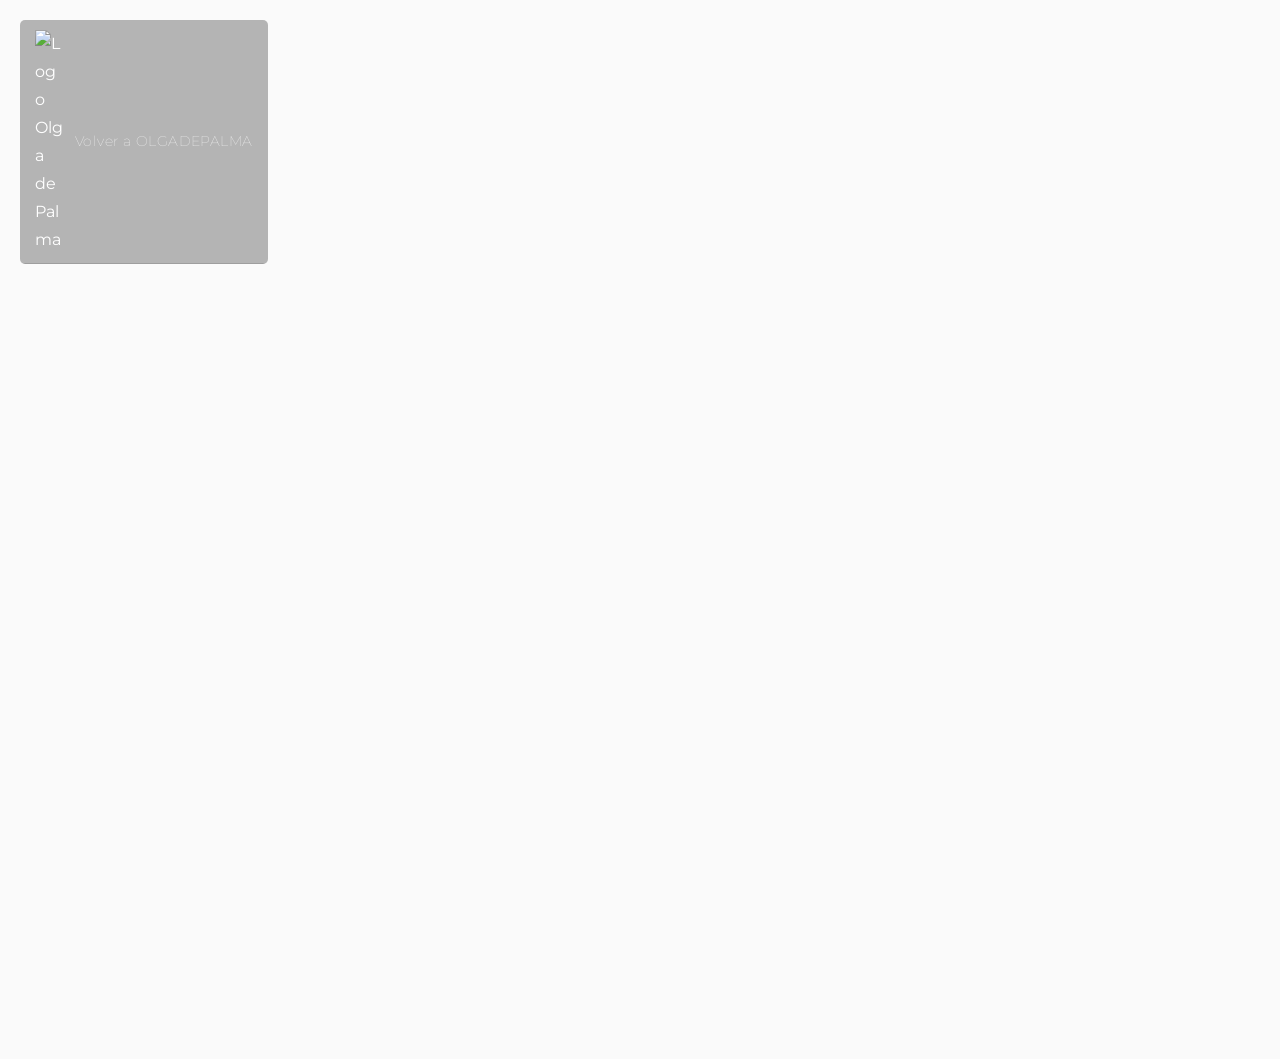
==== commit c51858e7: "Sony en tema claro con acento rojo, reparto Iberia/Latin, paginación responsive, scroll de rueda más" ====
--- a/index.html
+++ b/index.html
@@ -11,6 +11,7 @@
 <link href="https://fonts.googleapis.com/css2?family=Montserrat:wght@400;600&family=Oswald:wght@500&family=Poppins:wght@200;300;400;600&family=Material+Icons&display=swap" rel="stylesheet">
 <link href="css/vendor.css" rel="stylesheet"/>
 <link href="css/main.css" rel="stylesheet"/>
+<link href="css/light.css" rel="stylesheet"/>
 <link href="https://stackpath.bootstrapcdn.com/font-awesome/4.7.0/css/font-awesome.min.css" rel="stylesheet"/>
 
 <!-- ICONS-->
@@ -20,7 +21,7 @@
 <meta content="img/content/favicon-32x32" name="msapplication-TileImage"/>
 
 <link href="img/content/apple-touch-icon.png" rel="apple-touch-icon" sizes="180x180"/><link href="img/content/favicon-32x32.png" rel="icon" sizes="32x32" type="image/png"/><link href="img/content/favicon-16x16.png" rel="icon" sizes="16x16" type="image/png"/><link href="img/content/manifest.json" rel="manifest"/><meta content="#ffffff" name="theme-color"/></head>
-<body data-barba="wrapper">
+<body class="light-page sony-page" data-barba="wrapper">
 <!-- Loading Spinner-->
 <svg class="spinner js-spinner d-lg-none d-block" height="65px" viewbox="0 0 66 66" width="65px" xmlns="http://www.w3.org/2000/svg">
 <circle class="spinner__path" cx="33" cy="33" fill="none" r="30" stroke-linecap="round" stroke-width="6"></circle>
@@ -241,21 +242,20 @@
 <div class="swiper-wrapper">
 
   <!--portada-->
-<div id="lineup" class="swiper-slide slider-headings__slide" style="background-image: url('img/fotos/fondo.jpeg'); background-size: cover; background-position: center;">
+<div id="lineup" class="swiper-slide slider-headings__slide" style="background-image: url('img/gts/fondo-gts-light.jpg'); background-size: cover; background-position: center;">
   <div class="slide-content">
     <a class="logo goto-slide" href="#lineup">
-      <img src="img/logo sony.svg" alt="Sony Music" class="logo__img_home">
+      <img src="img/logo-sony-dark.svg" alt="Sony Music" class="logo__img_home">
     </a>
-    <h2 class="white-text">
+    <h2 class="light-dark-text">
   ARTIST ROSTER
 </h2>
   </div>
 </div>
 
-<!-- Slide 1 -->
-<div class="swiper-slide slider-headings__slide sony-slide" id="sony-slide-1" data-slide="sony-slide-1" style="background-image: url('img/fotos/fondo.jpeg'); background-size: cover; background-position: center;">
-  <div class="sony-slide-wrapper">
-    <div class="sony-grid">
+<!-- Artistas: js/lineup.js los reparte en diapositivas según la pantalla (orden alfabético dentro de cada grupo) -->
+<div id="artist-source" hidden>
+<div data-section="IBERIA">
       <div class="artist-card" onclick="showPopup('ABRAHAM MATEO')">
         <img src="img/fotos/abrahammateo.webp" alt="Abraham Mateo">
         <span>ABRAHAM MATEO</span>
@@ -264,345 +264,288 @@
         <img src="img/fotos/alejandrosanz.jpeg" alt="Alejandro Sanz">
         <span>ALEJANDRO SANZ</span>
       </div>
+      <div class="artist-card" onclick="showPopup('AMAIA MONTERO')">
+        <img src="img/fotos/amaya.jpeg" alt="Amaia Montero">
+        <span>AMAIA MONTERO</span>
+      </div>
+      <div class="artist-card" onclick="showPopup('AMARAL')">
+        <img src="img/fotos/amaral.jpeg" alt="Amaral">
+        <span>AMARAL</span>
+      </div>
       <div class="artist-card" onclick="showPopup('ANA MENA')">
         <img src="img/fotos/anamena.webp" alt="Ana Mena">
         <span>ANA MENA</span>
       </div>
+      <div class="artist-card" onclick="showPopup('ARDE BOGOTÁ')">
+        <img src="img/fotos/ardebogota.jpeg" alt="Arde Bogotá">
+        <span>ARDE BOGOTÁ</span>
+      </div>
+      <div class="artist-card" onclick="showPopup('BB TRICKZ')">
+        <img src="img/fotos/bbtrickz.jpeg" alt="BB Trickz">
+        <span>BB TRICKZ</span>
+      </div>
+      <div class="artist-card" onclick="showPopup('BELÉN AGUILERA')">
+        <img src="img/fotos/belenaguilera.jpeg" alt="Belén Aguilera">
+        <span>BELÉN AGUILERA</span>
+      </div>
       <div class="artist-card" onclick="showPopup('C. TANGANA')">
         <img src="img/fotos/ctangana.jpeg" alt="C. Tangana">
         <span>C. TANGANA</span>
       </div>
+      <div class="artist-card" onclick="showPopup('CARMINHO')">
+        <img src="img/fotos/Carminho.jpeg" alt="Carminho">
+        <span>CARMINHO</span>
+      </div>
+      <div class="artist-card" onclick="showPopup('CLAUDIA ARENAS')">
+        <img src="img/fotos/claudiaarenas.jpeg" alt="Claudia Arenas">
+        <span>CLAUDIA ARENAS</span>
+      </div>
+      <div class="artist-card" onclick="showPopup('CRISTINA BAY')">
+        <img src="img/fotos/cristinabay.jpeg" alt="Cristina Bay">
+        <span>CRISTINA BAY</span>
+      </div>
+      <div class="artist-card" onclick="showPopup('CRISTINA LORA')">
+        <img src="img/fotos/cristinalora.jpeg" alt="Cristina Lora">
+        <span>CRISTINA LORA</span>
+      </div>
+      <div class="artist-card" onclick="showPopup('DAMIANO')">
+        <img src="img/fotos/damiano.jpeg" alt="Damiano">
+        <span>DAMIANO</span>
+      </div>
+      <div class="artist-card" onclick="showPopup('DANI MARTÍN')">
+        <img src="img/fotos/danimartin.jpeg" alt="Dani Martín">
+        <span>DANI MARTÍN</span>
+      </div>
+      <div class="artist-card" onclick="showPopup('DELLAFUENTE')">
+        <img src="img/fotos/dellafuente.jpg" alt="Dellafuente">
+        <span>DELLAFUENTE</span>
+      </div>
+      <div class="artist-card" onclick="showPopup('EL NIÑO DE ELCHE')">
+        <img src="img/fotos/elche.jpeg" alt="El Niño de Elche">
+        <span>EL NIÑO DE ELCHE</span>
+      </div>
+      <div class="artist-card" onclick="showPopup('ESTOPA')">
+        <img src="img/fotos/estopa.jpeg" alt="Estopa">
+        <span>ESTOPA</span>
+      </div>
+      <div class="artist-card" onclick="showPopup('GALE')">
+        <img src="img/fotos/gale.jpeg" alt="Gale">
+        <span>GALE</span>
+      </div>
+      <div class="artist-card" onclick="showPopup('GUITARRICADELAFUENTE')">
+        <img src="img/fotos/guitarricadelafuente.jpeg" alt="Guitarricadelafuente">
+        <span>GUITARRICADELAFUENTE</span>
+      </div>
+      <div class="artist-card" onclick="showPopup('INDIA MARTÍNEZ')">
+        <img src="img/fotos/indiamartinez.jpeg" alt="India Martínez">
+        <span>INDIA MARTÍNEZ</span>
+      </div>
+      <div class="artist-card" onclick="showPopup('JULIETA')">
+        <img src="img/fotos/julieta.jpeg" alt="Julieta">
+        <span>JULIETA</span>
+      </div>
+      <div class="artist-card" onclick="showPopup('KAPO')">
+        <img src="img/fotos/kapo.jpeg" alt="Kapo">
+        <span>KAPO</span>
+      </div>
+      <div class="artist-card" onclick="showPopup('LEIVA')">
+        <img src="img/fotos/leiva.jpeg" alt="Leiva">
+        <span>LEIVA</span>
+      </div>
       <div class="artist-card" onclick="showPopup('LIA KALI')">
         <img src="img/fotos/liakali.jpeg" alt="Lia Kali">
         <span>LIA KALI</span>
       </div>
+      <div class="artist-card" onclick="showPopup('MAFALDA CARDENAL')">
+        <img src="img/fotos/mafalda.jpeg" alt="Mafalda Cardenal">
+        <span>MAFALDA CARDENAL</span>
+      </div>
+      <div class="artist-card" onclick="showPopup('MELENDI')">
+        <img src="img/fotos/melendi.jpeg" alt="Melendi">
+        <span>MELENDI</span>
+      </div>
+      <div class="artist-card" onclick="showPopup('OMAR MONTES')">
+        <img src="img/fotos/omarmontes.jpeg" alt="Omar Montes">
+        <span>OMAR MONTES</span>
+      </div>
+      <div class="artist-card" onclick="showPopup('RELS B')">
+        <img src="img/fotos/relsb.jpeg" alt="Rels B">
+        <span>RELS B</span>
+      </div>
+      <div class="artist-card" onclick="showPopup('ROSALÍA')">
+        <img src="img/fotos/rosalia.webp" alt="Rosalía">
+        <span>ROSALÍA</span>
+      </div>
+      <div class="artist-card" onclick="showPopup('ROZALÉN')">
+        <img src="img/fotos/rozalen.jpeg" alt="Rozalén">
+        <span>ROZALÉN</span>
+      </div>
+      <div class="artist-card" onclick="showPopup('TOKISHA')">
+        <img src="img/fotos/tokisha.jpeg" alt="Tokisha">
+        <span>TOKISHA</span>
+      </div>
+      <div class="artist-card" onclick="showPopup('VICCO')">
+        <img src="img/fotos/vicco.jpeg" alt="Vicco">
+        <span>VICCO</span>
+      </div>
+      <div class="artist-card" onclick="showPopup('YERAI CORTÉS')">
+        <img src="img/fotos/YeraiCOrtes.jpeg" alt="Yerai Cortés">
+        <span>YERAI CORTÉS</span>
+      </div>
+</div>
+<div data-section="LATIN">
       <div class="artist-card" onclick="showPopup('BAD BUNNY')">
         <img src="img/fotos/badbunny.jpeg" alt="Bad Bunny">
         <span>BAD BUNNY</span>
       </div>
+      <div class="artist-card" onclick="showPopup('BECKY G')">
+        <img src="img/fotos/beckyg.jpeg" alt="Becky G">
+        <span>BECKY G</span>
+      </div>
       <div class="artist-card" onclick="showPopup('BEÉLE')">
         <img src="img/fotos/beele.jpeg" alt="Beéle">
         <span>BEÉLE</span>
       </div>
+      <div class="artist-card" onclick="showPopup('BIZARRAP')">
+        <img src="img/fotos/bizarrap.jpeg" alt="Bizarrap">
+        <span>BIZARRAP</span>
+      </div>
+      <div class="artist-card" onclick="showPopup('CAMILO')">
+        <img src="img/fotos/camilo.jpeg" alt="Camilo">
+        <span>CAMILO</span>
+      </div>
+      <div class="artist-card" onclick="showPopup('CATRIEL Y PACO AMOROSO')">
+        <img src="img/fotos/catrielypacoamoroso.jpeg" alt="Catriel y Paco Amoroso">
+        <span>CATRIEL Y PACO AMOROSO</span>
+      </div>
+      <div class="artist-card" onclick="showPopup('CHRISTINA AGUILERA')">
+        <img src="img/fotos/christinaaguilera.jpeg" alt="Christina Aguilera">
+        <span>CHRISTINA AGUILERA</span>
+      </div>
+      <div class="artist-card" onclick="showPopup('DUKI')">
+        <img src="img/fotos/duki.jpeg" alt="Duki">
+        <span>DUKI</span>
+      </div>
+      <div class="artist-card" onclick="showPopup('EMILIA')">
+        <img src="img/fotos/emilia.jpg" alt="Emilia">
+        <span>EMILIA</span>
+      </div>
+      <div class="artist-card" onclick="showPopup('GLORIA ESTEFAN')">
+        <img src="img/fotos/gloriaestefan.jpeg" alt="Gloria Estefan">
+        <span>GLORIA ESTEFAN</span>
+      </div>
+      <div class="artist-card" onclick="showPopup('JENNIFER LÓPEZ')">
+        <img src="img/fotos/jenniferlopez.jpeg" alt="Jennifer López">
+        <span>JENNIFER LÓPEZ</span>
+      </div>
+      <div class="artist-card" onclick="showPopup('JORGE DREXLER')">
+        <img src="img/fotos/jorgedrexler.jpeg" alt="Jorge Drexler">
+        <span>JORGE DREXLER</span>
+      </div>
+      <div class="artist-card" onclick="showPopup('JULIETA VENEGAS')">
+        <img src="img/fotos/julietavenegas.jpeg" alt="Julieta Venegas">
+        <span>JULIETA VENEGAS</span>
+      </div>
+      <div class="artist-card" onclick="showPopup('LALI')">
+        <img src="img/fotos/lali.jpeg" alt="Lali">
+        <span>LALI</span>
+      </div>
+      <div class="artist-card" onclick="showPopup('LUZ GAGGI')">
+        <img src="img/fotos/luzgaggi.jpeg" alt="Luz Gaggi">
+        <span>LUZ GAGGI</span>
+      </div>
+      <div class="artist-card" onclick="showPopup('MALUMA')">
+        <img src="img/fotos/maluma.jpeg" alt="Maluma">
+        <span>MALUMA</span>
+      </div>
+      <div class="artist-card" onclick="showPopup('MANUEL TURIZO')">
+        <img src="img/fotos/manuelturizo.jpg" alt="Manuel Turizo">
+        <span>MANUEL TURIZO</span>
+      </div>
+      <div class="artist-card" onclick="showPopup('MARC ANTHONY')">
+        <img src="img/fotos/marcanthony.jpeg" alt="Marc Anthony">
+        <span>MARC ANTHONY</span>
+      </div>
+      <div class="artist-card" onclick="showPopup('MILO J')">
+        <img src="img/fotos/miloj.jpeg" alt="Milo J">
+        <span>MILO J</span>
+      </div>
+      <div class="artist-card" onclick="showPopup('NATALIA LAFOURCADE')">
+        <img src="img/fotos/natalialafourcade.jpeg" alt="Natalia Lafourcade">
+        <span>NATALIA LAFOURCADE</span>
+      </div>
+      <div class="artist-card" onclick="showPopup('NATHY PELUSO')">
+        <img src="img/fotos/nathypeluso.webp" alt="Nathy Peluso">
+        <span>NATHY PELUSO</span>
+      </div>
+      <div class="artist-card" onclick="showPopup('NATTI NATASHA')">
+        <img src="img/fotos/nattinatasha.jpeg" alt="Natti Natasha">
+        <span>NATTI NATASHA</span>
+      </div>
+      <div class="artist-card" onclick="showPopup('NICKI NICOLE')">
+        <img src="img/fotos/nickynicole.jpeg" alt="Nicki Nicole">
+        <span>NICKI NICOLE</span>
+      </div>
+      <div class="artist-card" onclick="showPopup('OZUNA')">
+        <img src="img/fotos/ozuna.jpeg" alt="Ozuna">
+        <span>OZUNA</span>
+      </div>
+      <div class="artist-card" onclick="showPopup('RAUW ALEJANDRO')">
+        <img src="img/fotos/rauwalejandro.jpeg" alt="Rauw Alejandro">
+        <span>RAUW ALEJANDRO</span>
+      </div>
+      <div class="artist-card" onclick="showPopup('RESIDENTE')">
+        <img src="img/fotos/residente.jpeg" alt="Residente">
+        <span>RESIDENTE</span>
+      </div>
+      <div class="artist-card" onclick="showPopup('RICKY MARTIN')">
+        <img src="img/fotos/rickymartin.jpeg" alt="Ricky Martin">
+        <span>RICKY MARTIN</span>
+      </div>
       <div class="artist-card" onclick="showPopup('SHAKIRA')">
         <img src="img/fotos/shakira.jpeg" alt="Shakira">
         <span>SHAKIRA</span>
       </div>
-      <div class="artist-card" onclick="showPopup('MANUEL TURIZO')">
-        <img src="img/fotos/manuelturizo.jpg" alt="Manuel Turizo">
-        <span>MANUEL TURIZO</span>
-      </div>
-      <div class="artist-card" onclick="showPopup('BELÉN AGUILERA')">
-        <img src="img/fotos/belenaguilera.jpeg" alt="Belén Aguilera">
-        <span>BELÉN AGUILERA</span>
-      </div>
-      <div class="artist-card" onclick="showPopup('DELLAFUENTE')">
-        <img src="img/fotos/dellafuente.jpg" alt="Dellafuente">
-        <span>DELLAFUENTE</span>
-      </div>
-      <div class="artist-card" onclick="showPopup('MAFALDA CARDENAL')">
-        <img src="img/fotos/mafalda.jpeg" alt="Mafalda Cardenal">
-        <span>MAFALDA CARDENAL</span>
-      </div>
-      <div class="artist-card" onclick="showPopup('YERAI CORTÉS')">
-        <img src="img/fotos/YeraiCOrtes.jpeg" alt="Yerai Cortés">
-        <span>YERAI CORTÉS</span>
-      </div>
-      <div class="artist-card" onclick="showPopup('CATRIEL Y PACO AMOROSO')">
-        <img src="img/fotos/catrielypacoamoroso.jpeg" alt="Catriel y Paco Amoroso">
-        <span>CATRIEL Y PACO AMOROSO</span>
+      <div class="artist-card" onclick="showPopup('THALIA')">
+        <img src="img/fotos/thalia.jpeg" alt="Thalia">
+        <span>THALIA</span>
       </div>
       <div class="artist-card" onclick="showPopup('TINI')">
         <img src="img/fotos/tini.jpg" alt="Tini">
         <span>TINI</span>
       </div>
-      <div class="artist-card" onclick="showPopup('RELS B')">
-        <img src="img/fotos/relsb.jpeg" alt="Rels B">
-        <span>RELS B</span>
-      </div>
-      <div class="artist-card" onclick="showPopup('CARMINHO')">
-        <img src="img/fotos/Carminho.jpeg" alt="Carminho">
-        <span>CARMINHO</span>
-      </div>
-      <div class="artist-card" onclick="showPopup('ARDE BOGOTÁ')">
-        <img src="img/fotos/ardebogota.jpeg" alt="Arde Bogotá">
-        <span>ARDE BOGOTÁ</span>
-      </div>
-    </div>
-  </div>
-</div>
-
-
-
-<!-- Slide 2 -->
-<div class="swiper-slide slider-headings__slide sony-slide" id="sony-slide-2" data-slide="sony-slide-2" style="background-image: url('img/fotos/fondo.jpeg'); background-size: cover; background-position: center;">
-  <div class="sony-slide-wrapper">
-    <div class="sony-grid">
-      <div class="artist-card" onclick="showPopup('DUKI')">
-        <img src="img/fotos/duki.jpeg" alt="Duki">
-        <span>DUKI</span>
-      </div>
-      <div class="artist-card" onclick="showPopup('JULIETA')">
-        <img src="img/fotos/julieta.jpeg" alt="Julieta">
-        <span>JULIETA</span>
-      </div>
-      <div class="artist-card" onclick="showPopup('JORGE DREXLER')">
-        <img src="img/fotos/jorgedrexler.jpeg" alt="Jorge Drexler">
-        <span>JORGE DREXLER</span>
-      </div>
-      <div class="artist-card" onclick="showPopup('EMILIA')">
-        <img src="img/fotos/emilia.jpg" alt="Emilia">
-        <span>EMILIA</span>
-      </div>
-      <div class="artist-card" onclick="showPopup('LEIVA')">
-        <img src="img/fotos/leiva.jpeg" alt="Leiva">
-        <span>LEIVA</span>
-      </div>
-      <div class="artist-card" onclick="showPopup('INDIA MARTÍNEZ')">
-        <img src="img/fotos/indiamartinez.jpeg" alt="India Martínez">
-        <span>INDIA MARTÍNEZ</span>
-      </div>
-      <div class="artist-card" onclick="showPopup('NATHY PELUSO')">
-        <img src="img/fotos/nathypeluso.webp" alt="Nathy Peluso">
-        <span>NATHY PELUSO</span>
-      </div>
-      <div class="artist-card" onclick="showPopup('GALE')">
-        <img src="img/fotos/gale.jpeg" alt="Gale">
-        <span>GALE</span>
-      </div>
-      <div class="artist-card" onclick="showPopup('GUITARRICADELAFUENTE')">
-        <img src="img/fotos/guitarricadelafuente.jpeg" alt="Guitarricadelafuente">
-        <span>GUITARRICADELAFUENTE</span>
-      </div>
-      <div class="artist-card" onclick="showPopup('KAPO')">
-        <img src="img/fotos/kapo.jpeg" alt="Kapo">
-        <span>KAPO</span>
-      </div>
-      <div class="artist-card" onclick="showPopup('LALI')">
-        <img src="img/fotos/lali.jpeg" alt="Lali">
-        <span>LALI</span>
-      </div>
-      <div class="artist-card" onclick="showPopup('CAMILO')">
-        <img src="img/fotos/camilo.jpeg" alt="Camilo">
-        <span>CAMILO</span>
-      </div>
-      <div class="artist-card" onclick="showPopup('DOMELIPA')">
-        <img src="img/fotos/domelipa.jpeg" alt="Domelipa">
-        <span>DOMELIPA</span>
-      </div>
-      <div class="artist-card" onclick="showPopup('DAMIANO')">
-        <img src="img/fotos/damiano.jpeg" alt="Damiano">
-        <span>DAMIANO</span>
-      </div>
-      <div class="artist-card" onclick="showPopup('ROSALÍA')">
-        <img src="img/fotos/rosalia.webp" alt="Rosalía">
-        <span>ROSALÍA</span>
-      </div>
-      <div class="artist-card" onclick="showPopup('ESTOPA')">
-        <img src="img/fotos/estopa.jpeg" alt="Estopa">
-        <span>ESTOPA</span>
-      </div>
-      <div class="artist-card" onclick="showPopup('RICKY MARTIN')">
-        <img src="img/fotos/rickymartin.jpeg" alt="Ricky Martin">
-        <span>RICKY MARTIN</span>
-      </div>
-      <div class="artist-card" onclick="showPopup('JULIETA VENEGAS')">
-        <img src="img/fotos/julietavenegas.jpeg" alt="Julieta Venegas">
-        <span>JULIETA VENEGAS</span>
-      </div>
-    </div>
-  </div>
-</div>
-
-
-
-<!-- Slide Galería Sony 3 -->
-<div class="swiper-slide slider-headings__slide sony-slide" id="sony-slide-3" style="background-image: url('img/fotos/fondo.jpeg'); background-size: cover; background-position: center;">
-  <div class="sony-slide-wrapper">
-    <div class="sony-grid">
-      <div class="artist-card" onclick="showPopup('RAUW ALEJANDRO')">
-        <img src="img/fotos/rauwalejandro.jpeg" alt="Rauw Alejandro">
-        <span>RAUW ALEJANDRO</span>
-      </div>
-      <div class="artist-card" onclick="showPopup('NICKI NICOLE')">
-        <img src="img/fotos/nickynicole.jpeg" alt="Nicki Nicole">
-        <span>NICKI NICOLE</span>
-      </div>
-      <div class="artist-card" onclick="showPopup('JENNIFER LÓPEZ')">
-        <img src="img/fotos/jenniferlopez.jpeg" alt="Jennifer López">
-        <span>JENNIFER LÓPEZ</span>
-      </div>
-      <div class="artist-card" onclick="showPopup('RESIDENTE')">
-        <img src="img/fotos/residente.jpeg" alt="Residente">
-        <span>RESIDENTE</span>
-      </div>
-      <div class="artist-card" onclick="showPopup('OZUNA')">
-        <img src="img/fotos/ozuna.jpeg" alt="Ozuna">
-        <span>OZUNA</span>
-      </div>
-      <div class="artist-card" onclick="showPopup('MALUMA')">
-        <img src="img/fotos/maluma.jpeg" alt="Maluma">
-        <span>MALUMA</span>
-      </div>
-      <div class="artist-card" onclick="showPopup('ENRIQUE IGLESIAS')">
-        <img src="img/fotos/enriqueiglesias.jpeg" alt="Enrique Iglesias">
-        <span>ENRIQUE IGLESIAS</span>
-      </div>
-      <div class="artist-card" onclick="showPopup('ROMEO SANTOS')">
-        <img src="img/fotos/romeosantos.jpeg" alt="Romeo Santos">
-        <span>ROMEO SANTOS</span>
-      </div>
-      <div class="artist-card" onclick="showPopup('BECKY G')">
-        <img src="img/fotos/beckyg.jpeg" alt="Becky G">
-        <span>BECKY G</span>
-      </div>
-      <div class="artist-card" onclick="showPopup('CHRISTINA AGUILERA')">
-        <img src="img/fotos/christinaaguilera.jpeg" alt="Christina Aguilera">
-        <span>CHRISTINA AGUILERA</span>
-      </div>
-      <div class="artist-card" onclick="showPopup('GLORIA ESTEFAN')">
-        <img src="img/fotos/gloriaestefan.jpeg" alt="Gloria Estefan">
-        <span>GLORIA ESTEFAN</span>
-      </div>
-      <div class="artist-card" onclick="showPopup('NODAL')">
-        <img src="img/fotos/nodal.jpeg" alt="Nodal">
-        <span>NODAL</span>
-      </div>
-      <div class="artist-card" onclick="showPopup('NATALIA LAFOURCADE')">
-        <img src="img/fotos/natalialafourcade.jpeg" alt="Natalia Lafourcade">
-        <span>NATALIA LAFOURCADE</span>
-      </div>
-      <div class="artist-card" onclick="showPopup('THALIA')">
-        <img src="img/fotos/thalia.jpeg" alt="Thalia">
-        <span>THALIA</span>
-      </div>
-      <div class="artist-card" onclick="showPopup('LUISA SONZA')">
-        <img src="img/fotos/luisasonza.jpeg" alt="Luisa Sonza">
-        <span>LUISA SONZA</span>
-      </div>
-      <div class="artist-card" onclick="showPopup('BIZARRAP')">
-        <img src="img/fotos/bizarrap.jpeg" alt="Bizarrap">
-        <span>BIZARRAP</span>
-      </div>
-      <div class="artist-card" onclick="showPopup('MARC ANTHONY')">
-        <img src="img/fotos/marcanthony.jpeg" alt="Marc Anthony">
-        <span>MARC ANTHONY</span>
-      </div>
-      <div class="artist-card" onclick="showPopup('AMARAL')">
-        <img src="img/fotos/amaral.jpeg" alt="Amaral">
-        <span>AMARAL</span>
-      </div>
-    </div>
-  </div>
-</div>
-
-<!-- Slide Galería Sony 4 -->
-<div class="swiper-slide slider-headings__slide sony-slide" id="sony-slide-4" style="background-image: url('img/fotos/fondo.jpeg'); background-size: cover; background-position: center;">
-  <div class="sony-slide-wrapper">
-    <div class="sony-grid">
-      <div class="artist-card" onclick="showPopup('NATTI NATASHA')">
-        <img src="img/fotos/nattinatasha.jpeg" alt="Natti Natasha">
-        <span>NATTI NATASHA</span>
-      </div>
-      <div class="artist-card" onclick="showPopup('PALOMA MAMI')">
-        <img src="img/fotos/palomamami.jpeg" alt="Paloma Mami">
-        <span>PALOMA MAMI</span>
-      </div>
-      <div class="artist-card" onclick="showPopup('MELENDI')">
-        <img src="img/fotos/melendi.jpeg" alt="Melendi">
-        <span>MELENDI</span>
-      </div>
-      <div class="artist-card" onclick="showPopup('AMAIA MONTERO')">
-        <img src="img/fotos/amaya.jpeg" alt="Amaia Montero">
-        <span>AMAIA MONTERO</span>
-      </div>
-      <div class="artist-card" onclick="showPopup('ROZALÉN')">
-        <img src="img/fotos/rozalen.jpeg" alt="Rozalén">
-        <span>ROZALÉN</span>
-      </div>
-      <div class="artist-card" onclick="showPopup('BB TRICKZ')">
-        <img src="img/fotos/bbtrickz.jpeg" alt="BB Trickz">
-        <span>BB TRICKZ</span>
-      </div>
-      <div class="artist-card" onclick="showPopup('TOKISHA')">
-        <img src="img/fotos/tokisha.jpeg" alt="Tokisha">
-        <span>TOKISHA</span>
-      </div>
-      <div class="artist-card" onclick="showPopup('VICCO')">
-        <img src="img/fotos/vicco.jpeg" alt="Vicco">
-        <span>VICCO</span>
-      </div>
-      <div class="artist-card" onclick="showPopup('MILO J')">
-        <img src="img/fotos/miloj.jpeg" alt="Milo J">
-        <span>MILO J</span>
-      </div>
-      <div class="artist-card" onclick="showPopup('DANI MARTÍN')">
-        <img src="img/fotos/danimartin.jpeg" alt="Dani Martín">
-        <span>DANI MARTÍN</span>
-      </div>
-      <div class="artist-card" onclick="showPopup('EVALUNA')">
-        <img src="img/fotos/evaluna.jpeg" alt="Evaluna">
-        <span>EVALUNA</span>
-      </div>
-      <div class="artist-card" onclick="showPopup('EL NIÑO DE ELCHE')">
-        <img src="img/fotos/elche.jpeg" alt="El Niño de Elche">
-        <span>EL NIÑO DE ELCHE</span>
-      </div>
-      <div class="artist-card" onclick="showPopup('MANOLO GARCÍA')">
-        <img src="img/fotos/manologarcia.jpeg" alt="Manolo García">
-        <span>MANOLO GARCÍA</span>
-      </div>
-      <div class="artist-card" onclick="showPopup('CARLOS RIVERA')">
-        <img src="img/fotos/carlosrivera.jpeg" alt="Carlos Rivera">
-        <span>CARLOS RIVERA</span>
-      </div>
-      <div class="artist-card" onclick="showPopup('OMAR MONTES')">
-        <img src="img/fotos/omarmontes.jpeg" alt="Omar Montes">
-        <span>OMAR MONTES</span>
-      </div>
-      <div class="artist-card" onclick="showPopup('LUZ GAGGI')">
-        <img src="img/fotos/luzgaggi.jpeg" alt="Luz Gaggi">
-        <span>LUZ GAGGI</span>
-      </div>
-      <div class="artist-card" onclick="showPopup('MARSHMELLO')">
-        <img src="img/fotos/marshmello.jpeg" alt="Marshmello">
-        <span>MARSHMELLO</span>
-      </div>
-    </div>
-  </div>
-</div>
-
+</div>
+</div>
 
 <!-- Contacto Olga de Palma visible SIEMPRE -->
 
-<div id="lineup" class="swiper-slide slider-headings__slide" style="background-image: url('img/fotos/fondo.jpeg'); background-size: cover; background-position: center;">
+<div id="contacto" class="swiper-slide slider-headings__slide" style="background-image: url('img/gts/fondo-gts-light.jpg'); background-size: cover; background-position: center;">
   <div class="slide-content">
+<!-- Botones finales (solo en la última página): otro roster + volver a OLGADEPALMA -->
+<div class="roster-actions">
+<a href="gts/" class="roster-switch">
+  <span>Ver artistas</span>
+  <img src="img/gts/logo-gts-black.png" alt="GTS" class="roster-switch__logo">
+  <i class="fa fa-long-arrow-right"></i>
+</a>
+<a href="https://lineup.olgadepalma.com" class="roster-switch" target="_blank">
+  <span>Volver a</span>
+  <img src="img/ODP.svg" alt="Olga de Palma" class="roster-switch__logo roster-switch__logo--odp">
+  <i class="fa fa-long-arrow-right"></i>
+</a>
+</div>
     <!-- Logo en una fila superior -->
     <div class="logo-container">
-      <img src="img/OLGADEPALMA_WHITE.svg" alt="olgadepalma" class="logo__img_footer">
+      <img src="img/OLGADEPALMA.svg" alt="olgadepalma" class="logo__img_footer">
     </div>
    <!-- Información en una fila inferior -->
 <div class="footer-container">
-  <span class="footer-name">OLGADEPALMA</span>
   <a href="mailto:olga@olgadepalma.com" class="footer-link">
     <i class="fa fa-envelope"></i> olga@olgadepalma.com
   </a>
   <a href="https://instagram.com/olgadepalma" target="_blank" class="footer-link">
     <i class="fa fa-instagram"></i> @olgadepalma
   </a>
-</div>
-<!-- Botones finales (solo en la última página): otro roster + volver a OLGADEPALMA -->
-<div class="roster-actions">
-<a href="gts/" class="roster-switch">
-  <span>Ver artistas</span>
-  <img src="img/gts/logo-gts-white.png" alt="GTS" class="roster-switch__logo">
-  <i class="fa fa-long-arrow-right"></i>
-</a>
-<a href="https://lineup.olgadepalma.com" class="roster-switch" target="_blank">
-  <span>Volver a</span>
-  <img src="img/ODP_WHITE.svg" alt="Olga de Palma" class="roster-switch__logo roster-switch__logo--odp">
-  <i class="fa fa-long-arrow-right"></i>
-</a>
 </div>
   </div>
 </div>
@@ -710,6 +653,7 @@
 
 <script src="js/vendor.js"></script>
 <script src="js/plugins/swiper.mousewheel.min.js"></script>
+<script src="js/lineup.js"></script>
 <script src="js/components.js"></script>
 
 
--- a/css/main.css
+++ b/css/main.css
@@ -4508,26 +4508,50 @@
 /* Ajusta el diseño de las tarjetas de artistas */
 /* Ajusta el diseño de las tarjetas de artistas */
 .sony-grid {
-  display: grid;
-  grid-template-columns: repeat(6, 1fr); /* 6 columnas */
-  grid-template-rows: repeat(3, auto); /* 3 filas */
-  gap: 20px; /* Espaciado entre las tarjetas */
-  padding: 100px;
-  justify-content: center; /* Centra horizontalmente */
-  align-items: center; /* Centra verticalmente */
-  width: 100%; /* Ocupa todo el ancho disponible */
-  height: 100vh; /* Ocupa toda la altura de la pantalla */
-  margin: 0 auto; /* Centra horizontalmente */
-  overflow: hidden; /* Evita el scroll dentro del contenedor */
-  box-sizing: border-box; /* Asegura que el padding no afecte el tamaño total */
+  /* js/lineup.js reparte los artistas en páginas y fija --cols, --card y --gap según la pantalla */
+  --cols: 6;
+  --card: 160px;
+  --gap: 20px;
+  display: flex;
+  flex-wrap: wrap;
+  align-content: center;
+  gap: var(--gap);
+  width: calc(var(--cols) * var(--card) + (var(--cols) - 1) * var(--gap));
+  max-width: 100%;
+  height: 100vh;
+  height: 100dvh;
+  margin: 0 auto;
+  overflow: hidden;
+  box-sizing: border-box;
+}
+
+/* Etiqueta de sección (IBERIA / LATIN) */
+.sony-grid__label {
+  flex: 0 0 100%;
+  height: 34px;
+  display: flex;
+  align-items: center;
+  font-family: 'Montserrat', sans-serif;
+  font-size: 0.85rem;
+  font-weight: 600;
+  letter-spacing: 0.35em;
+  text-transform: uppercase;
+  color: #fff;
+}
+.sony-grid__label:before {
+  content: "";
+  width: 28px;
+  height: 2px;
+  margin-right: 14px;
+  background: var(--accent, #fff);
 }
 
 /* Ajusta el diseño de las tarjetas */
 .artist-card {
   position: relative; /* Para posicionar el texto dentro de la imagen */
-  width: 100%;
-  max-width: 200px;
-  aspect-ratio: 1 / 1; /* Formato cuadrado 1:1 */
+  flex: 0 0 var(--card);
+  width: var(--card);
+  height: var(--card);
   overflow: hidden;
   border-radius: 0px;
 }
@@ -4546,7 +4570,7 @@
   left: 0;
   right: 0;
   text-align: center;
-  font-size: 1rem; /* Tamaño del texto */
+  font-size: clamp(9px, calc(var(--card) * 0.08), 16px); /* Escala con la tarjeta */
   font-weight: 600; /* Texto en negrita */
   color: white; /* Color del texto */
   text-transform: uppercase; /* Texto en mayúsculas */
@@ -4659,29 +4683,15 @@
 
 
 
-/* Responsivo: Ajusta el diseño solo en pantallas pequeñas */
-@media screen and (max-width: 768px) {
-  .sony-grid {
-    display: grid;
-    grid-template-columns: repeat(3, 1fr); /* 3 columnas en móvil */
-    gap: 15px; /* Espaciado entre las tarjetas */
-    padding: 80px 20px; /* Espaciado interno del contenedor */
-  }
-
-  .artist-card {
-    max-width: 100%; /* La tarjeta ocupa todo el ancho disponible */
-  }
-}
-
-
 @media screen and (max-width: 768px) {
   .artist-card span {
-font-size: 12px; /* Tamaño más pequeño en móvil */ 
-background: rgba(0, 0, 0, 0.5); /* Fondo semitransparente para mejorar la legibilidad */
-padding: 2px 2px; /* Espaciado interno del texto */ }
-}
-
-
+    padding: 2px 2px;
+  }
+  .sony-grid__label {
+    font-size: 0.7rem;
+    letter-spacing: 0.28em;
+  }
+}
 
 /* Contenedor del logo */
 .logo-container {
@@ -4690,9 +4700,9 @@
 }
 
 .logo__img_footer {
-  width: 800px; /* Tamaño más grande del logo */
+  width: 150px; /* Logo pequeño: el protagonismo lo tienen los botones */
   height: auto; /* Mantén la proporción del logo */
-  margin-bottom: 50px;
+  margin-bottom: 18px;
 }
 
 /* Contenedor principal */
@@ -4700,10 +4710,10 @@
   display: flex;
   align-items: center; /* Centra verticalmente los elementos */
   justify-content: center; /* Centra horizontalmente los elementos */
-  gap: 100px; /* Espaciado horizontal entre los elementos */
+  gap: 40px; /* Espaciado horizontal entre los elementos */
   padding: 0 20px; /* Espaciado lateral */
   font-family: 'Montserrat', sans-serif; /* Fuente */
-  font-size: 25px; /* Tamaño de texto */
+  font-size: 15px; /* Tamaño de texto */
   color: #ffffff; /* Color del texto */
   font-weight: 100 !important;
   
@@ -4712,7 +4722,7 @@
 /* Estilo para el nombre */
 .footer-name {
   font-weight: 100 !important; /* Texto en negrita */
-  font-size: 25px; /* Tamaño de texto */
+  font-size: 15px; /* Tamaño de texto */
 }
 
 /* Estilo para los enlaces */
@@ -4720,12 +4730,12 @@
   text-decoration: none; /* Elimina el subrayado */
   color: #ffffff; /* Color del texto */
   font-weight: 100 !important; /* Texto en negrita */
-  font-size: 25px; /* Tamaño de texto */
+  font-size: 15px; /* Tamaño de texto */
 }
 
 .footer-link i {
   margin-right: 8px; /* Espaciado entre el icono y el texto */
-  font-size: 25px; /* Tamaño más grande del icono */
+  font-size: 16px; /* Tamaño más grande del icono */
 }
 
 
@@ -4739,12 +4749,12 @@
   }
 
   .footer-link {
-    font-size: 16px; /* Reduce el tamaño del texto en pantallas pequeñas */
+    font-size: 13px; /* Reduce el tamaño del texto en pantallas pequeñas */
     font-weight: 100; /* Texto en negrita */
   }
 
   .footer-name {
-    font-size: 16px; /* Reduce el tamaño del texto en pantallas pequeñas */
+    font-size: 13px; /* Reduce el tamaño del texto en pantallas pequeñas */
     font-weight: 100 !important; /* Texto en negrita */
   }
 }
@@ -4768,35 +4778,15 @@
 
 /* Responsive para tablets (iPads) */
 @media screen and (min-width: 769px) and (max-width: 1024px) {
-  .sony-grid {
-    grid-template-columns: repeat(4, 1fr); /* 4 columnas en tablet */
-    gap: 20px;
-    padding: 80px 40px;
-  }
-
-  .artist-card span {
-    font-size: 16px;
-    padding: 4px 6px;
-  }
-
   .footer-container {
     flex-direction: row;
-    gap: 40px;
-    font-size: 20px;
-  }
-
-  .footer-link,
-  .footer-name {
-    font-size: 20px;
+    gap: 32px;
   }
 
   .logo__img_home {
     width: 400px;
   }
 
-  .logo__img_footer {
-    width: 150px;
-  }
 }
 
 
@@ -4804,13 +4794,13 @@
 .roster-switch {
   display: inline-flex;
   align-items: center;
-  gap: 12px;
-  padding: 12px 26px;
+  gap: 16px;
+  padding: 20px 44px;
   border: 1px solid rgba(255, 255, 255, 0.6);
-  border-radius: 40px;
+  border-radius: 60px;
   color: #fff;
   font-family: 'Montserrat', sans-serif;
-  font-size: 1rem;
+  font-size: 1.3rem;
   font-weight: 300;
   letter-spacing: 0.03em;
   text-decoration: none;
@@ -4824,11 +4814,11 @@
   opacity: 1;
 }
 .roster-switch__logo {
-  height: 26px;
+  height: 38px;
   width: auto;
 }
 .roster-switch__logo--sony {
-  height: 24px;
+  height: 34px;
 }
 
 /* Contenedor de los botones finales */
@@ -4837,11 +4827,11 @@
   flex-wrap: wrap;
   justify-content: center;
   align-items: center;
-  gap: 20px;
-  margin-top: 60px;
+  gap: 24px;
+  margin: 0 0 70px;
 }
 .roster-switch__logo--odp {
-  height: 14px;
+  height: 20px;
 }
 
 /* En la última página el botón "Volver" fijo de arriba se oculta (está abajo) */
@@ -4877,20 +4867,46 @@
     letter-spacing: 0;
   }
   .logo__img_footer {
-    width: 260px;
-    margin-bottom: 20px;
+    width: 120px;
+    margin-bottom: 14px;
   }
   .roster-actions {
-    margin-top: 40px;
+    margin: 0 0 44px;
     flex-direction: column;
     gap: 12px;
   }
   .roster-switch {
-    padding: 9px 18px;
-    font-size: 0.8rem;
-    gap: 8px;
-  }
-  .roster-switch__logo { height: 20px; }
-  .roster-switch__logo--sony { height: 17px; }
-  .roster-switch__logo--odp { height: 11px; }
-}
+    padding: 13px 26px;
+    font-size: 0.95rem;
+    gap: 10px;
+  }
+  .roster-switch__logo { height: 26px; }
+  .roster-switch__logo--sony { height: 22px; }
+  .roster-switch__logo--odp { height: 14px; }
+}
+
+/* Móvil: el slider es vertical, así que los puntos pasan a un lateral */
+@media screen and (max-width: 767px) {
+  .slider-headings__footer {
+    top: 50%;
+    bottom: auto;
+    left: auto;
+    right: 2px;
+    margin: 0;
+    width: auto;
+    transform: translateY(-50%);
+  }
+  .slider-headings .slider__dot {
+    width: 12px;
+    height: 12px;
+    margin: 6px 0;
+  }
+  .slider-headings .slider__dot._visible {
+    display: block;
+  }
+}
+
+/* Slider en vertical (móvil): Swiper lo necesita porque vendor.css no incluye estas reglas */
+.swiper-container-vertical > .swiper-wrapper {
+  flex-direction: column;
+}
--- a/css/light.css
+++ b/css/light.css
@@ -0,0 +1,114 @@
+/* Tema claro compartido (GTS y Sony): blanco + negro, con un único color de acento por página */
+:root {
+  --ink: #111111;
+  --bg: #fafafa;
+}
+.gts-page { --accent: #ff1f5a; }
+.sony-page { --accent: #f80707; } /* rojo del branding de Sony Music */
+
+body {
+  background-color: var(--bg);
+}
+
+/* Sin las sombras oscuras pensadas para fondos negros */
+.light-page .logo__img,
+.light-page .logo__img_home,
+.light-page .logo__img_footer,
+.light-page .material-icons,
+.light-page .slider-headings__slide h2,
+.light-page .slider__dot,
+.light-page .slider__dot:before,
+.light-page .slider__dot:after {
+  text-shadow: none;
+  filter: none;
+}
+
+.light-page .light-dark-text {
+  color: var(--ink);
+}
+
+/* Logo de portada: GTS (horizontal) y Sony */
+.light-page .logo__img_home {
+  width: 520px;
+  max-width: 80vw;
+}
+@media screen and (max-width: 768px) {
+  .light-page .logo__img_home { width: 240px; }
+}
+@media screen and (min-width: 769px) and (max-width: 1024px) {
+  .light-page .logo__img_home { width: 380px; }
+}
+
+/* Tarjetas de artista */
+.light-page .artist-card {
+  box-shadow: 0 6px 18px rgba(0, 0, 0, 0.12);
+}
+.light-page .artist-card span {
+  background: rgba(0, 0, 0, 0.55);
+  border-top: 2px solid var(--accent);
+}
+.light-page .artist-card img {
+  transition: transform 0.4s ease;
+}
+.light-page .artist-card:hover img {
+  transform: scale(1.05);
+}
+
+/* Dots y flechas del slider en negro, activo en rosa */
+.light-page .slider-headings .slider__dot:before {
+  background-color: var(--ink);
+}
+.light-page .slider-headings .slider__dot:after {
+  border-color: var(--ink);
+}
+.light-page .slider-headings .slider__dot_active:before {
+  background-color: var(--accent);
+}
+.light-page .slider-headings .slider__dot_active:after {
+  border-color: var(--accent);
+}
+.light-page .slider__arrow-inner {
+  color: var(--ink);
+}
+.light-page .slider__arrow-inner:hover {
+  color: var(--accent);
+}
+
+/* Footer de contacto */
+.light-page .footer-container,
+.light-page .footer-link {
+  color: var(--ink);
+}
+.light-page .footer-link:hover {
+  color: var(--accent);
+}
+.light-page .spinner__path {
+  stroke: var(--accent);
+}
+
+/* Enlace al otro roster (última página): contorno fino, discreto */
+.light-page .roster-switch {
+  background-color: transparent;
+  border-color: rgba(17, 17, 17, 0.35);
+  color: var(--ink);
+}
+.light-page .roster-switch:hover {
+  color: var(--ink);
+  background-color: rgba(0, 0, 0, 0.04);
+  border-color: var(--accent);
+}
+
+/* Botón "Volver" en gris claro sobre fondo blanco */
+.light-page .fixed-button {
+  background-color: rgba(0, 0, 0, 0.28);
+  opacity: 1;
+  box-shadow: none;
+}
+.light-page .fixed-button:hover {
+  background-color: rgba(0, 0, 0, 0.45);
+}
+
+/* Etiqueta de sección (IBERIA / LATIN) */
+.light-page .sony-grid__label {
+  color: var(--ink);
+}
